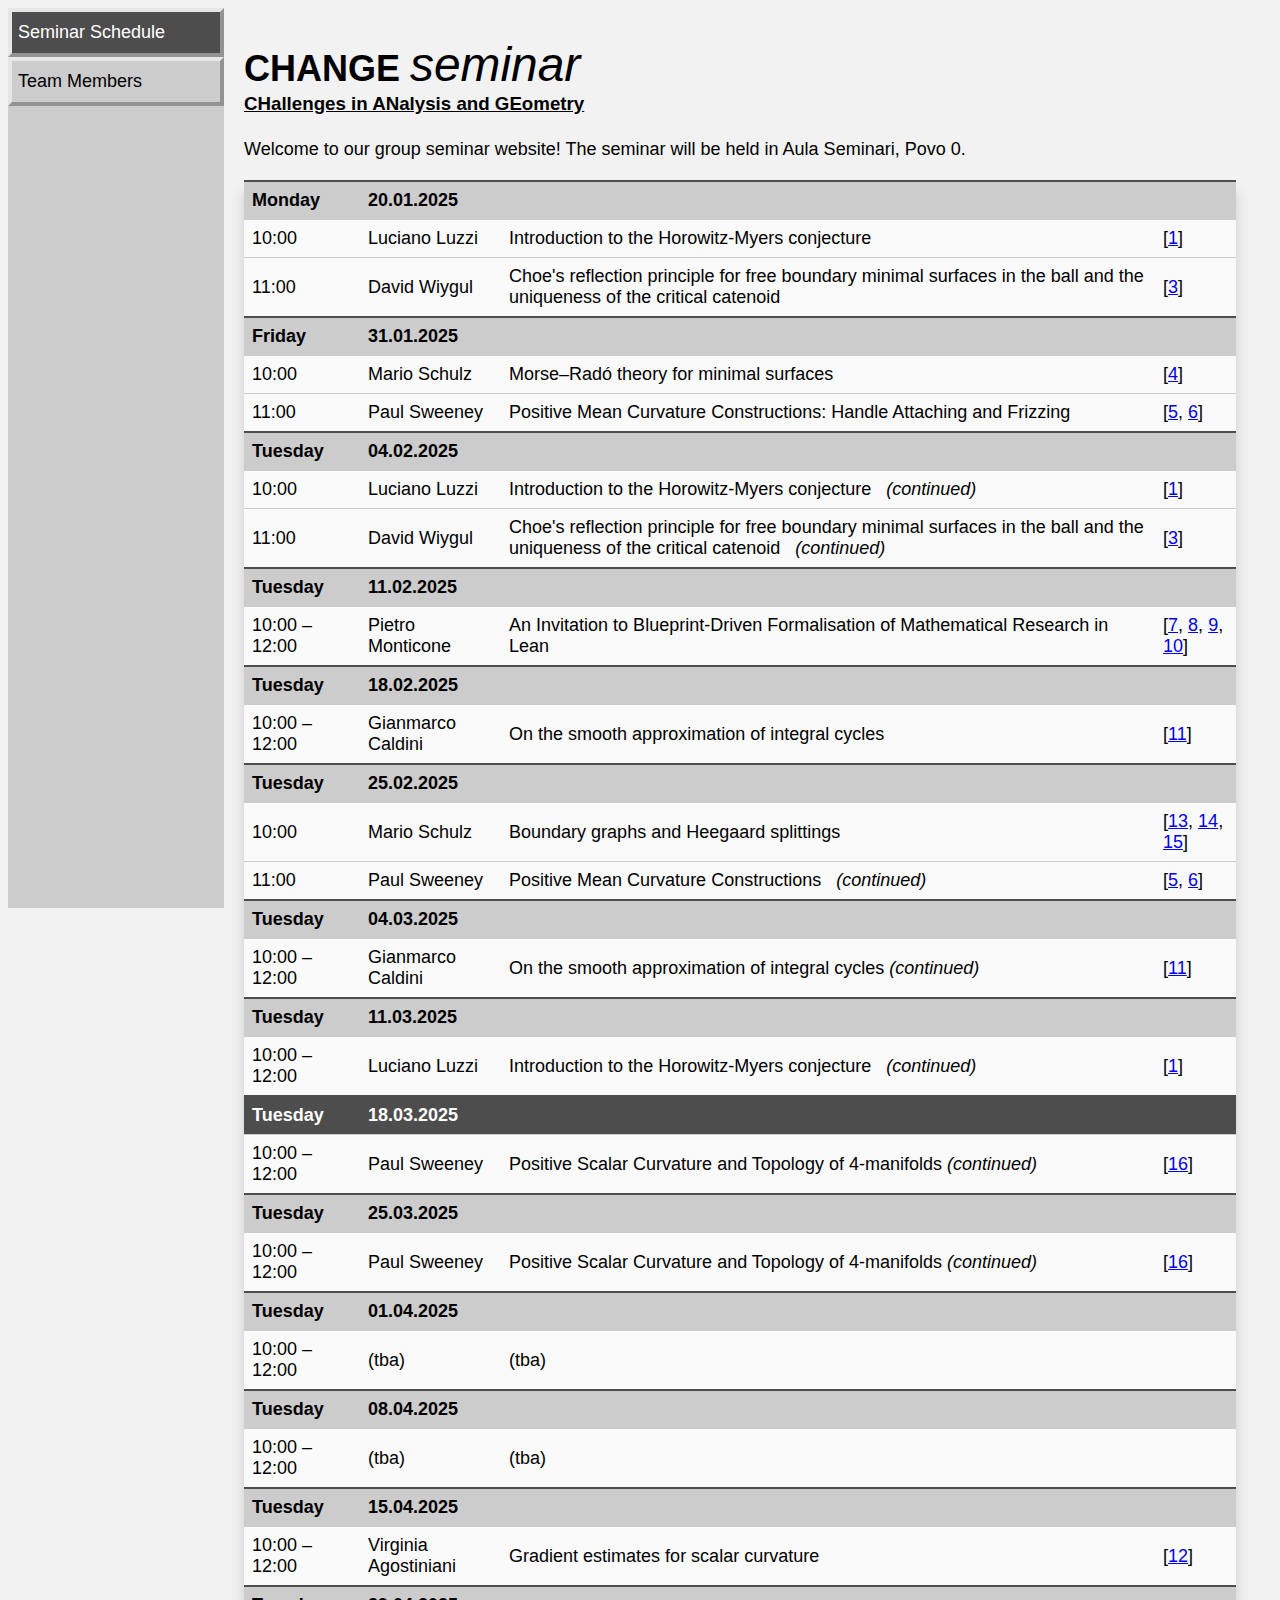
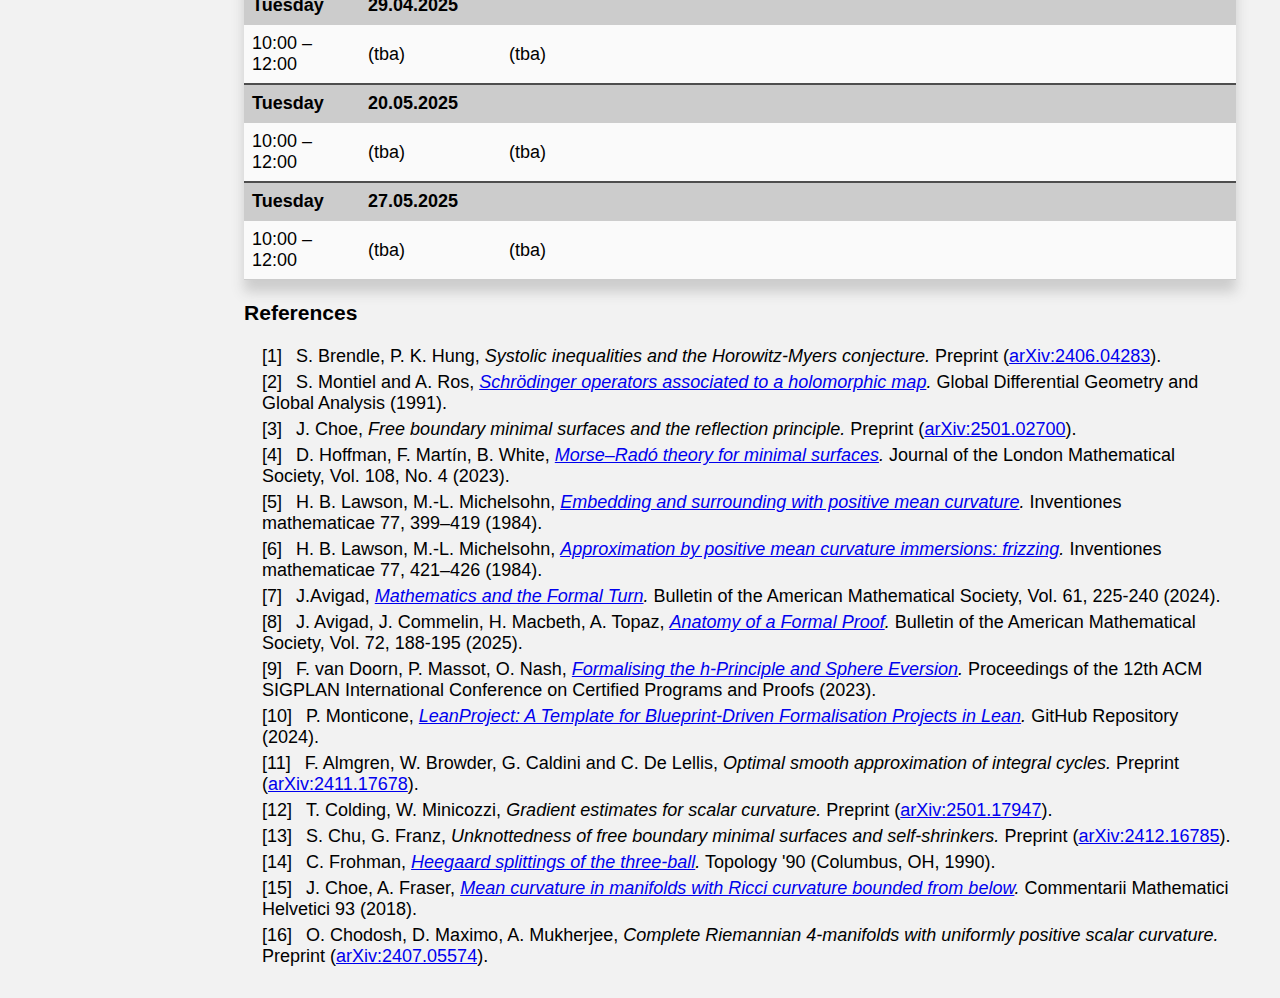
==== index.html @ 79e2df0a "updated schedule" ====
<!DOCTYPE html>
<html lang="en-GB">
<head>
<meta http-equiv="content-type" content="text/html; charset=utf-8" />
<title>CHANGE seminar</title>
<meta name="author" content="Mario B. Schulz"/>
<meta name="keywords" content="Analysis, Geometry, Geometric Analysis, research, reading seminar"/>
<meta name="description" content="schedule and material for the weekly research group seminar on CHallenges in ANalysis and GEometry"/>
<link href="mbs0.css" rel="stylesheet" type="text/css" />
</head>
<link rel="icon" href="icon.png">

<body>

<div class="sidebar">
  <a href="index.html" class="active">Seminar Schedule</a>
  <a href="team.html">Team Members</a>   
</div> 

<div class="content">


<h1 class="title">
    CHANGE <span class="seminar">seminar</span><br>
    <span class="tagline">
	<a href="https://r1.unitn.it/change" target="_blank" style="color: black;">
	CHallenges in ANalysis and GEometry
	</a>
	</span>
</h1>

 

<p>Welcome to our group seminar website! The seminar will be held in Aula Seminari, Povo 0.</p> 



<!--
<div class="under-construction">
    <h2>🚧 Under Construction 🚧</h2> 
</div>
-->

 
 
 
<table>
    <tr class="day-header">
        <td colspan="1">Monday</td>
		<td colspan="3">20.01.2025</td>
    </tr>
    <tr>
        <td>10:00 </td>
        <td>Luciano Luzzi</td>
        <td>Introduction to the Horowitz-Myers conjecture</td>
		<td>[<a href="#BrendleHung">1</a>]</td>
    </tr>
    <tr>
        <td>11:00</td>
        <td>David Wiygul</td>
        <td>Choe's reflection principle for free boundary minimal surfaces in the ball and the uniqueness of the critical catenoid</td>
		<td>[<a href="#Choe">3</a>]</td>
    </tr>
	
    <tr class="day-header">
        <td colspan="1">Friday</td>
		<td colspan="3">31.01.2025</td>		
    </tr>
    <tr>
        <td>10:00 </td>
        <td>Mario Schulz</td>
        <td>Morse–Radó theory for minimal surfaces</td>
		<td>[<a href="#Morse">4</a>]</td>
    </tr>
    <tr>
        <td>11:00</td>
        <td>Paul Sweeney</td>
        <td>Positive Mean Curvature Constructions: Handle Attaching and Frizzing</td>
		<td>[<a href="#Lawson-Michelsohn1">5</a>, <a href="#Lawson-Michelsohn2">6</a>]</td>
    </tr>	
	
    <tr class="day-header">
        <td colspan="1">Tuesday</td>
		<td colspan="3">04.02.2025</td>		
    </tr>
	<tr>
        <td>10:00 </td>
        <td>Luciano Luzzi</td>
        <td>Introduction to the Horowitz-Myers conjecture &nbsp; <i>(continued)</i></td>
		<td>[<a href="#BrendleHung">1</a>]</td>
    </tr>
    <tr>
        <td>11:00</td>
        <td>David Wiygul</td>
        <td>Choe's reflection principle for free boundary minimal surfaces in the ball and the uniqueness of the critical catenoid &nbsp; <i>(continued)</i></td>
		<td>[<a href="#Choe">3</a>]</td>
    </tr>

    <tr class="day-header">
        <td colspan="1">Tuesday</td>
		<td colspan="3">11.02.2025</td>		
    </tr>
    <tr>
        <td>10:00 –<br>12:00 </td>
        <td>Pietro Monticone</td>
        <td>An Invitation to Blueprint-Driven Formalisation of Mathematical Research in Lean</td>
		<td>[<a href="#Avigad1">7</a>, <a href="#Avigad2">8</a>, <a href="#vanDoorn">9</a>, <a href="#Monticone">10</a>]</td>
    </tr>	
	
    <tr class="day-header">
        <td colspan="1">Tuesday</td>
		<td colspan="3">18.02.2025</td>		
    </tr>
    <tr>
        <td>10:00 –<br>12:00</td>
        <td>Gianmarco Caldini</td>
        <td>On the smooth approximation of integral cycles</td>
		<td>[<a href="#Almgren">11</a>]</td>
    </tr>
 
	
    <tr class="day-header">
        <td colspan="1">Tuesday</td>
		<td colspan="3">25.02.2025</td>		
    </tr>
    <tr>
        <td>10:00 </td>
        <td>Mario Schulz</td>
        <td>Boundary graphs and Heegaard splittings </td>
		<td>[<a href="#Chu-Franz">13</a>, <a href="#Frohman">14</a>, <a href="#Choe-Fraser">15</a>]</td>
    </tr>
    <tr>
        <td>11:00</td>
        <td>Paul Sweeney</td>
        <td>Positive Mean Curvature Constructions &nbsp; <i>(continued)</i></td>
		<td>[<a href="#Lawson-Michelsohn1">5</a>, <a href="#Lawson-Michelsohn2">6</a>]</td>
    </tr>	

    <tr class="day-header">
        <td colspan="1">Tuesday</td>
		<td colspan="3">04.03.2025</td>		
    </tr>
    <tr>
        <td>10:00 –<br>12:00</td>
        <td>Gianmarco Caldini</td>
        <td>On the smooth approximation of integral cycles <i>(continued)</i></td>
		<td>[<a href="#Almgren">11</a>]</td>
    </tr> 

    <tr class="day-header">
        <td colspan="1">Tuesday</td>
		<td colspan="3">11.03.2025</td>		
	<tr>
        <td>10:00 –<br>12:00</td>
        <td>Luciano Luzzi</td>
        <td>Introduction to the Horowitz-Myers conjecture &nbsp; <i>(continued)</i></td>
		<td>[<a href="#BrendleHung">1</a>]</td>
    </tr>

    </tr>

    <tr class="day-header active">
        <td colspan="1">Tuesday</td>
		<td colspan="3">18.03.2025</td>		
    </tr>
    <tr>
        <td>10:00 –<br>12:00</td>
        <td>Paul Sweeney</td>
        <td>Positive Scalar Curvature and Topology of 4-manifolds <i>(continued)</i></td>
		<td>[<a href="#Chodosh-Maximo-Mukherjee">16</a>]</td>
    </tr>
	
    <tr class="day-header">
        <td colspan="1">Tuesday</td>
		<td colspan="3">25.03.2025</td>		
    </tr>
    <tr>
        <td>10:00 –<br>12:00</td>
        <td>Paul Sweeney</td>
        <td>Positive Scalar Curvature and Topology of 4-manifolds <i>(continued)</i></td>
		<td>[<a href="#Chodosh-Maximo-Mukherjee">16</a>]</td>
    </tr>
	
    <tr class="day-header">
        <td colspan="1">Tuesday</td>
		<td colspan="3">01.04.2025</td>		
    </tr>
    <tr>
        <td>10:00 –<br>12:00</td>
        <td>(tba)</td>
        <td>(tba)</td>
		<td></td>	
    </tr>
	
    <tr class="day-header">
        <td colspan="1">Tuesday</td>
		<td colspan="3">08.04.2025</td>		
    </tr>
    <tr>
        <td>10:00 –<br>12:00</td>
        <td>(tba)</td>
        <td>(tba)</td>
		<td></td>	
    </tr>
	
    <tr class="day-header">
        <td colspan="1">Tuesday</td>
		<td colspan="3">15.04.2025</td>		
    </tr>
    <tr>
        <td>10:00 –<br>12:00</td>
        <td>Virginia Agostiniani</td>
        <td>Gradient estimates for scalar curvature</td>
		<td>[<a href="#Colding-Minicozzi">12</a>]</td>
    </tr>	

    <tr class="day-header">
        <td colspan="1">Tuesday</td>
		<td colspan="3">29.04.2025</td>		
    </tr>
    <tr>
        <td>10:00 –<br>12:00</td>
        <td>(tba)</td>
        <td>(tba)</td>
		<td></td>	
    </tr>		

    <tr class="day-header">
        <td colspan="1">Tuesday</td>
		<td colspan="3">20.05.2025</td>		
    </tr>
    <tr>
        <td>10:00 –<br>12:00</td>
        <td>(tba)</td>
        <td>(tba)</td>
		<td></td>	
    </tr>	

    <tr class="day-header">
        <td colspan="1">Tuesday</td>
		<td colspan="3">27.05.2025</td>		
    </tr>
    <tr>
        <td>10:00 –<br>12:00</td>
        <td>(tba)</td>
        <td>(tba)</td>
		<td></td>	
    </tr>		
	
</table> 
 
  
  
  
<h3>References</h3> 
<ul class="reference-list">

<li id="BrendleHung">S. Brendle, P. K. Hung,   
<i>Systolic inequalities and the Horowitz-Myers conjecture.</i> 
Preprint (<a href="https://arxiv.org/abs/2406.04283" target="_blank">arXiv:2406.04283</a>). 
</li>

<li id="MontielRos">S. Montiel and A. Ros,   
<i><a href="https://doi.org/10.1007/BFb0083639" target="_blank">Schrödinger operators associated to a holomorphic map</a>.</i> 
Global Differential Geometry and Global Analysis (1991). 
</li>

<!--
<li id="Morabito">F. Morabito,   
<i><a href="http://www.jstor.org/stable/24903210" target="_blank">Index and Nullity of the Gauss Map of the Costa-Hoffman-Meeks Surfaces</a>.</i> 
Indiana University Mathematics Journal, Vol. 58, No. 2 (2009).
</li>
-->

<li id="Choe">J. Choe,
<i>Free boundary minimal surfaces and the reflection principle.</i> 
Preprint (<a href="https://arxiv.org/abs/2501.02700" target="_blank">arXiv:2501.02700</a>).
</li>

<li id="Morse">D. Hoffman, F. Martín, B. White, 
<i><a href="https://doi.org/10.1112/jlms.12791" target="_blank">Morse–Radó theory for minimal surfaces</a>.</i> 
Journal of the London Mathematical Society, Vol. 108, No. 4 (2023).
</li>


<li id="Lawson-Michelsohn1">H. B. Lawson, M.-L. Michelsohn,
<i><a href="https://doi.org/10.1007/BF01388830" target="_blank">Embedding and surrounding with positive mean curvature</a>.</i> 
Inventiones mathematicae 77, 399–419 (1984).
</li>

<li id="Lawson-Michelsohn2">H. B. Lawson, M.-L. Michelsohn,
<i><a href="https://doi.org/10.1007/BF01388831" target="_blank">Approximation by positive mean curvature immersions: frizzing</a>.</i> 
Inventiones mathematicae 77, 421–426 (1984).
</li>


<li id="Avigad1">J.Avigad,
<i><a href="https://doi.org/10.1090/bull/1832" target="_blank">Mathematics and the Formal Turn</a>.</i> 
Bulletin of the American Mathematical Society, Vol. 61, 225-240 (2024).
</li>

<li id="Avigad2">J. Avigad, J. Commelin, H. Macbeth, A. Topaz, 
<i><a href="https://doi.org/10.1090/noti3114" target="_blank">Anatomy of a Formal Proof</a>.</i> 
Bulletin of the American Mathematical Society, Vol. 72, 188-195 (2025).
</li>

<li id="vanDoorn">F. van Doorn, P. Massot, O. Nash,
<i><a href="https://doi.org/10.1145/3573105.3575688" target="_blank">Formalising the h-Principle and Sphere Eversion</a>.</i> 
Proceedings of the 12th ACM SIGPLAN International Conference on Certified Programs and Proofs (2023).
</li>

<li id="Monticone">P. Monticone,
<i><a href="https://github.com/pitmonticone/LeanProject" target="_blank">LeanProject: A Template for Blueprint-Driven Formalisation Projects in Lean</a>.</i> 
GitHub Repository (2024).
</li>

<li id="Almgren">F. Almgren, W. Browder, G. Caldini and C. De Lellis,
<i>Optimal smooth approximation of integral cycles.</i> 
Preprint (<a href="https://arxiv.org/abs/2411.17678" target="_blank">arXiv:2411.17678</a>).
</li>


<li id="Colding-Minicozzi">T. Colding, W. Minicozzi,
<i>Gradient estimates for scalar curvature.</i> 
Preprint (<a href="https://arxiv.org/abs/2501.17947" target="_blank">arXiv:2501.17947</a>).
</li>

<li id="Chu-Franz">S. Chu, G. Franz,
<i>Unknottedness of free boundary minimal surfaces and self-shrinkers.</i> 
Preprint (<a href="https://arxiv.org/abs/2412.16785" target="_blank">arXiv:2412.16785</a>).
</li>
 

<li id="Frohman">C. Frohman,
<i><a href="https://mathscinet.ams.org/mathscinet/article?mr=1184407" target="_blank">Heegaard splittings of the three-ball</a>.</i> 
Topology '90 (Columbus, OH, 1990).
</li>

<li id="Choe-Fraser">J. Choe, A. Fraser,  
<i><a href="https://doi.org/10.4171/cmh/429" target="_blank">Mean curvature in manifolds with Ricci curvature bounded from below</a>.</i> 
Commentarii Mathematici Helvetici 93 (2018).
</li>

<li id="Chodosh-Maximo-Mukherjee">O. Chodosh, D. Maximo, A. Mukherjee,
<i>Complete Riemannian 4-manifolds with uniformly positive scalar curvature.</i> 
Preprint (<a href="https://arxiv.org/abs/2407.05574" target="_blank">arXiv:2407.05574</a>).
</li>


</ul>  
 
 
 
 
</div>

  

</body>
</html>
---- mbs0.css ----
/* GENERAL */
 
html,body,h1,h2,h3,h4,h5,h6 {font-family: Helvetica, sans-serif;}

body {
  font-size: large;
  background-color: #f2f2f2;
}

.footer {
  position: fixed;
  right: 16px;
  bottom: 16px;
  width: 45px;
}

 /* The side navigation menu */
.sidebar {
  margin: 0px;
  width: 216px;
  background-color: #cccccc;
  position: fixed;
  height: 100%;
  overflow-y: scroll;
}

/* Sidebar links */
.sidebar a, .sidebar .copyright {
  display: block;
  font-size: large;
  text-decoration: none;
}

.sidebar a {
  color: black;
  padding: 10px 6px; /* button margins */
  border: 4px outset #e6e6e6;
}

.sidebar .copyright {
  padding: 16px;
  position: relative;
  bottom: 0px;
}

/* Active/current link */
.sidebar a.active {
  background-color: #4d4d4d;
  color: white;
}

/* Links on mouse-over */
.sidebar a:hover:not(.active) {
  background-color: #737373;
  color: white;
}

/* Page content. The value of the margin-left property should match the value of the sidebar's width property */
div.content {
  margin-left: 200px;
  padding: 5px 36px;
  height: 100%;
}

/* On screens that are less than ???px wide, make the sidebar into a topbar (update: does not happen, jump right to next case) */
@media screen and (max-width: 700px) {
  .sidebar {
    width: 100%;
    height: auto;
    position: relative;
  }
  .sidebar a {float: left;}
  div.content {margin-left: 0;}
  .sidebar .copyright {
    position: relative;
    float: right;
   }  
}

/* On screens that are less than ???px, display the bar vertically, instead of horizontally */
@media screen and (max-width: 700px) {
  .sidebar a {
    text-align: center;
    float: none;
  }
  .sidebar .copyright {
    text-align: center;
    float: none;}  
}
  
  
   

.seminar {
    font-style: italic; /* Italicize the word 'Seminar' */
	font-weight: normal; 
	font-size: 1.33em;  /* Smaller size for the tagline */
}

.tagline {
    font-size: 0.52em;  /* Smaller size for the tagline */
    font-weight: bold; 
    display: block;  /* Ensure it is on a new line */
    margin-top: 1px;  /* Space between title and tagline */
}
  
  
  

.reference-list {
    list-style-type: none;
    counter-reset: reference-counter;
    padding-left: 1em;		
    }
.reference-list li {
    margin: 5px 0;
}	
.reference-list li::before {
    content: '[' counter(reference-counter) '] ';
    counter-increment: reference-counter;
	padding-right: .5em; 
}    
 
 
.publication-list {
    }
.publication-list li {
    margin: 14px 0;
}	 
   
   
   
table {
    width: 100%;
    border-collapse: collapse;
    margin: 20px 0;
    text-align: left;
    box-shadow: 0 12px 12px #cccccc; /* Add a soft shadow */ 
}

table td:first-child {
    width: 100px;  /* Adjust as needed to fit time */
    white-space: nowrap;  /* Prevent text wrapping */
}

td {
    padding: 8px;
    border-bottom: 1px solid #cccccc;
}

tr { 
    background-color: #fafafa;
}

tr.day-header {
    background-color: #cccccc;
    font-weight: bold; 
    text-align: left; 
	border-top: 2px solid #4d4d4d;
}

tr.day-header.active {
  background-color: #4d4d4d;
  color: white;
}
 
 
 
 
 
 
 
 
 
 
 
 
 
 
 
 
 
 .under-construction {
    background-color: white;
    color: #f0ad4e;
    padding: 20px;
    text-align: center;
    border-radius: 8px;
    width: 80%;
    margin: 20px auto;
    box-shadow: 0px 4px 8px rgba(0, 0, 0, 0.1);
    font-family: Arial, sans-serif;
}

.under-construction h2 {
    font-size: 2em;
    margin: 0;
}

.under-construction p {
    font-size: 1.2em;
    margin-top: 10px;
}

.under-construction h2, .under-construction p {
    margin-bottom: 0;
}
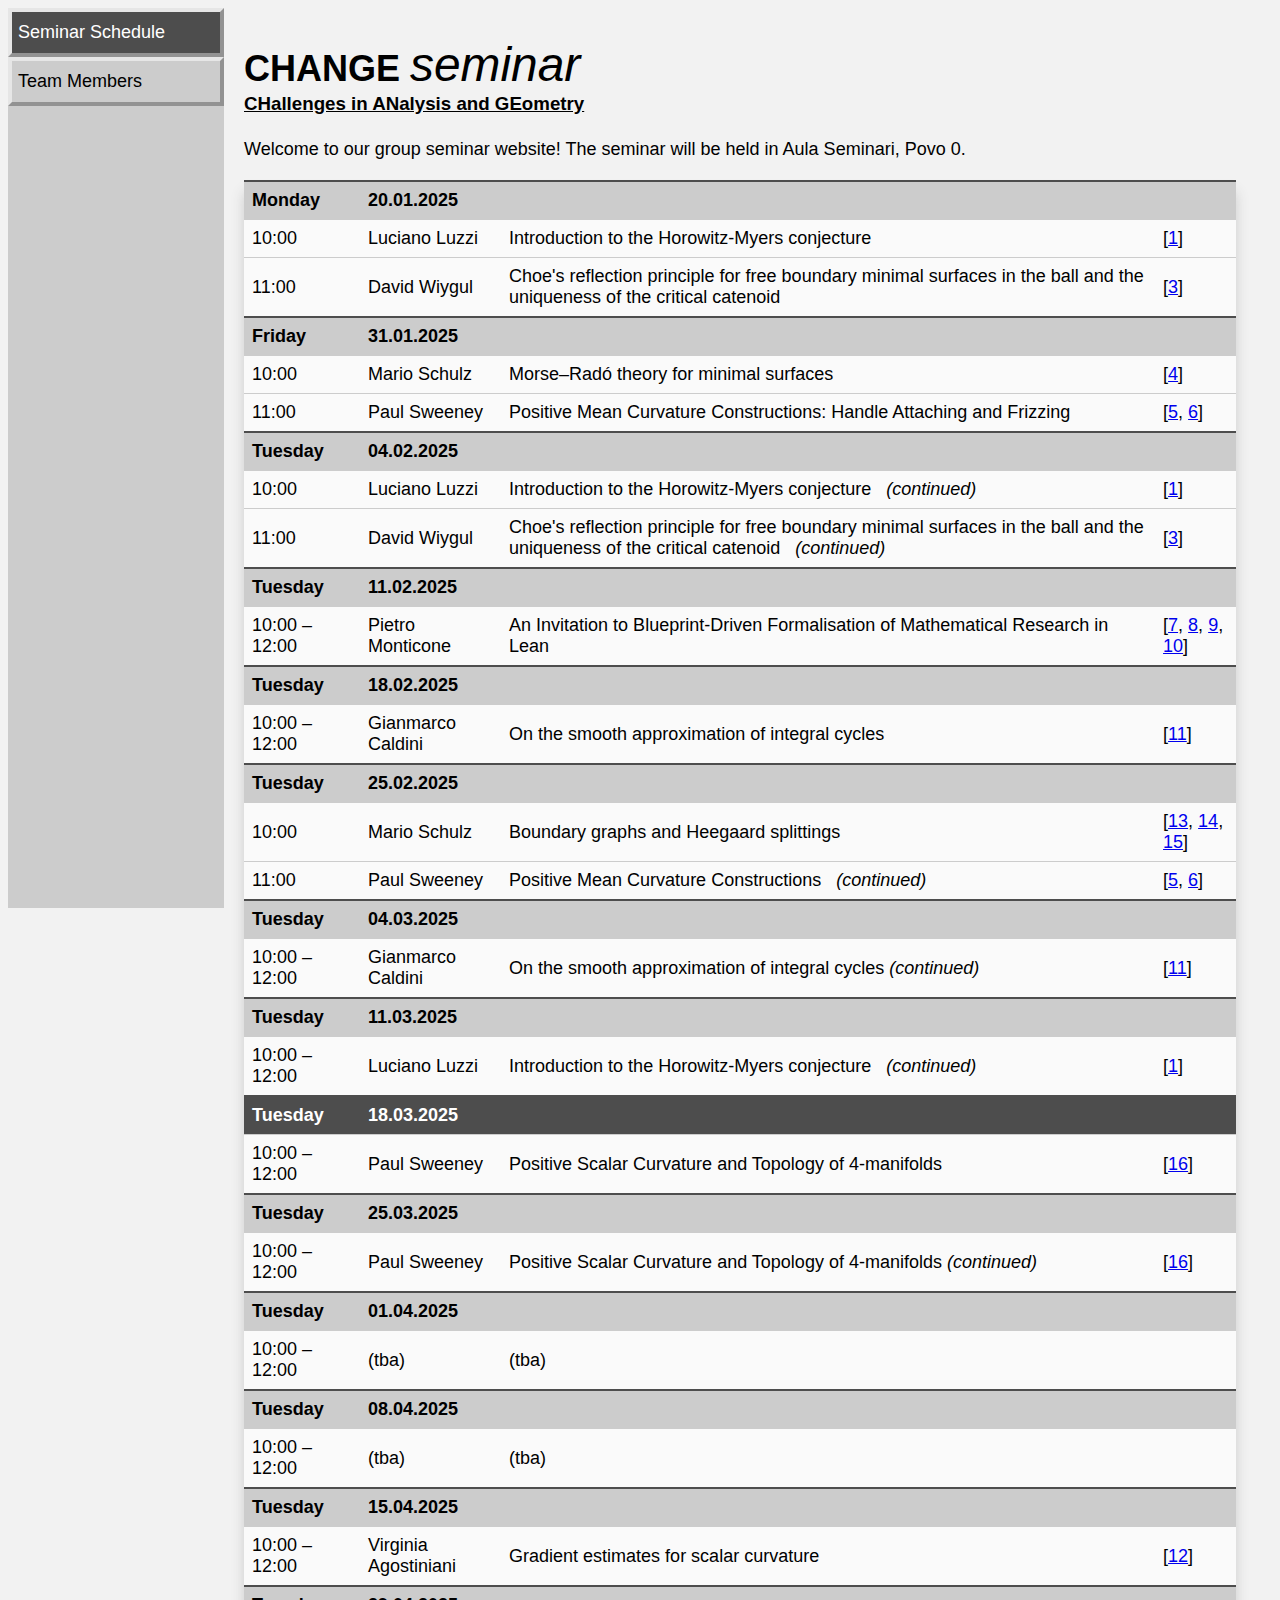
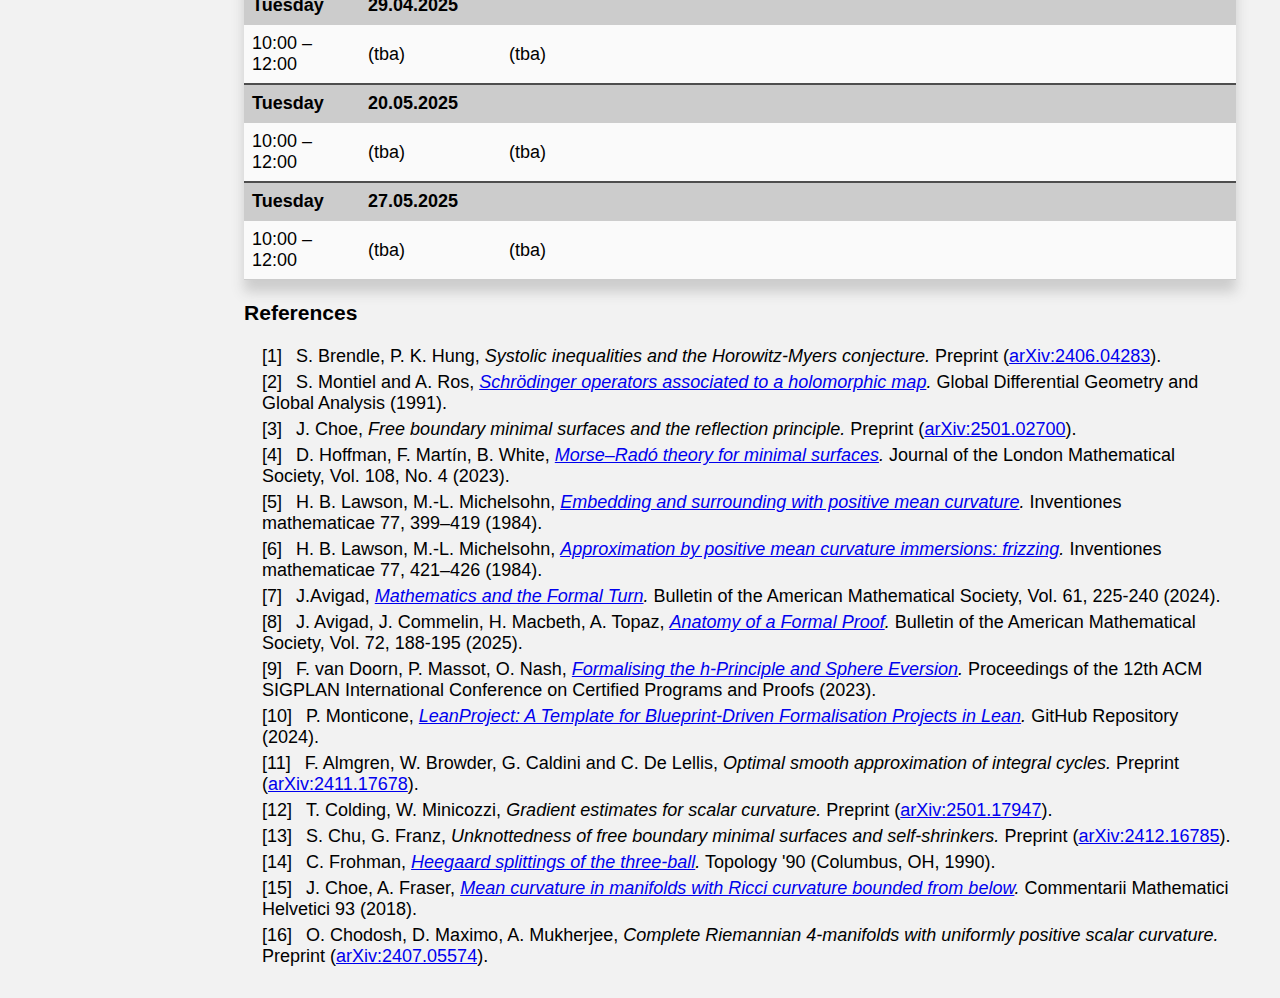
==== commit 59a70374: "small fix" ====
--- a/index.html
+++ b/index.html
@@ -166,7 +166,7 @@
     <tr>
         <td>10:00 –<br>12:00</td>
         <td>Paul Sweeney</td>
-        <td>Positive Scalar Curvature and Topology of 4-manifolds <i>(continued)</i></td>
+        <td>Positive Scalar Curvature and Topology of 4-manifolds</td>
 		<td>[<a href="#Chodosh-Maximo-Mukherjee">16</a>]</td>
     </tr>
 	
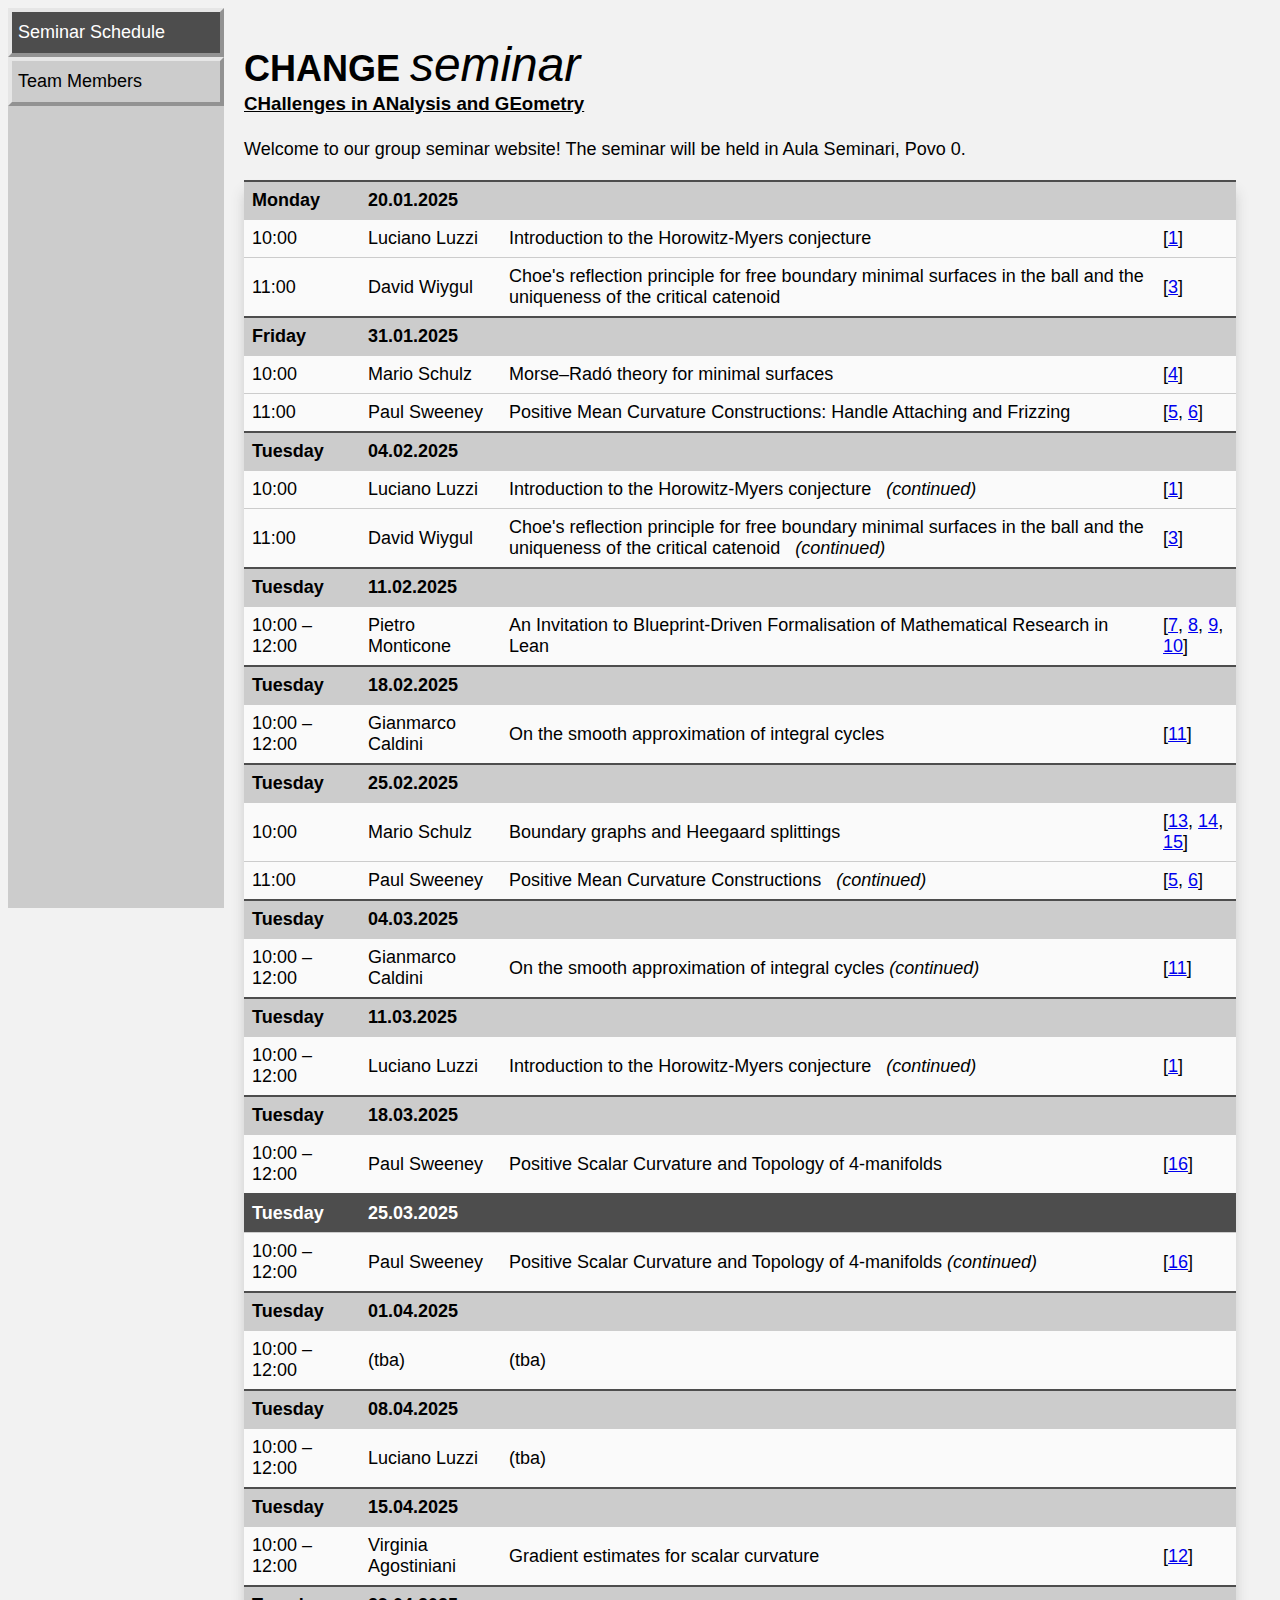
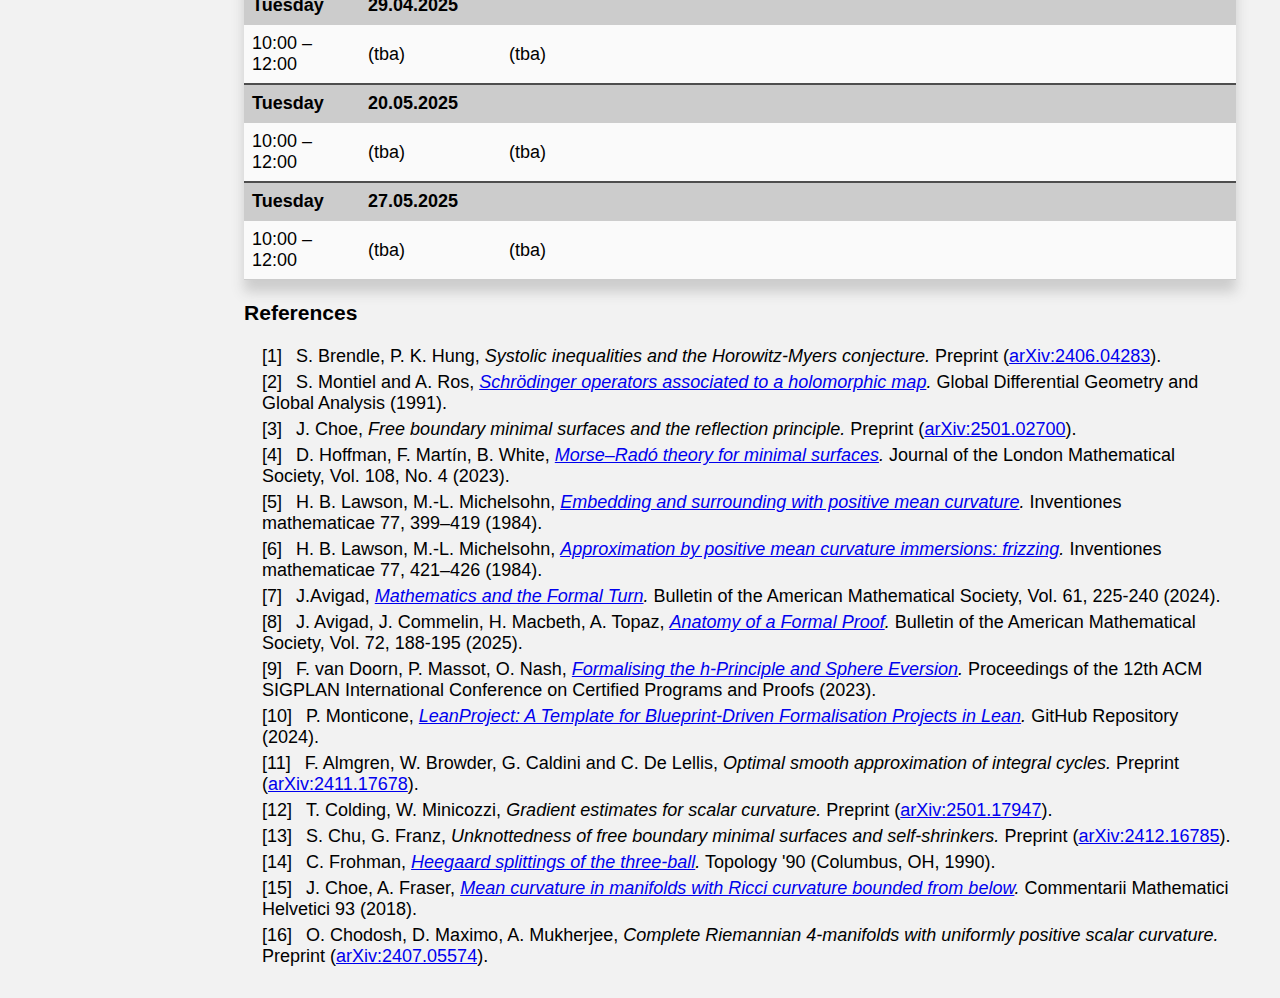
==== commit c37970aa: "updated schedule" ====
--- a/index.html
+++ b/index.html
@@ -159,7 +159,7 @@
 
     </tr>
 
-    <tr class="day-header active">
+    <tr class="day-header">
         <td colspan="1">Tuesday</td>
 		<td colspan="3">18.03.2025</td>		
     </tr>
@@ -170,7 +170,7 @@
 		<td>[<a href="#Chodosh-Maximo-Mukherjee">16</a>]</td>
     </tr>
 	
-    <tr class="day-header">
+    <tr class="day-header active">
         <td colspan="1">Tuesday</td>
 		<td colspan="3">25.03.2025</td>		
     </tr>
@@ -198,7 +198,7 @@
     </tr>
     <tr>
         <td>10:00 –<br>12:00</td>
-        <td>(tba)</td>
+        <td>Luciano Luzzi</td>
         <td>(tba)</td>
 		<td></td>	
     </tr>
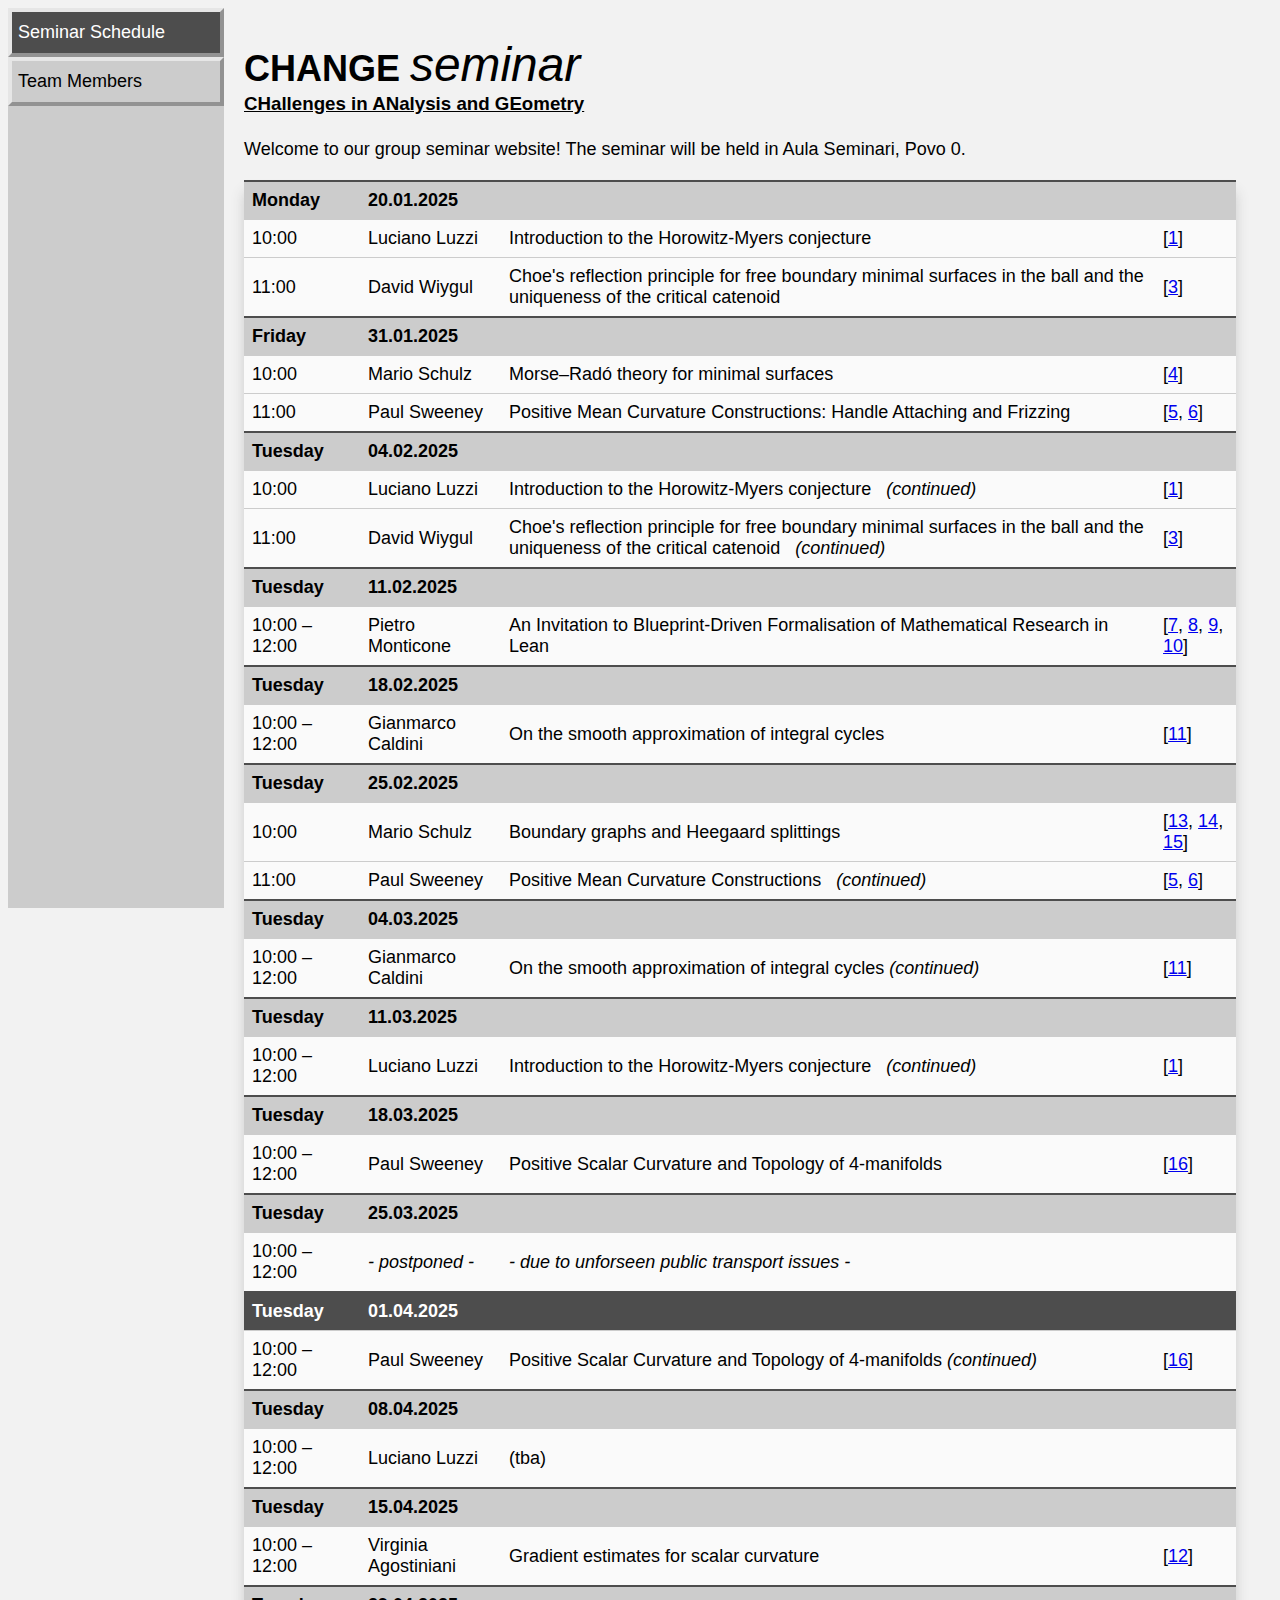
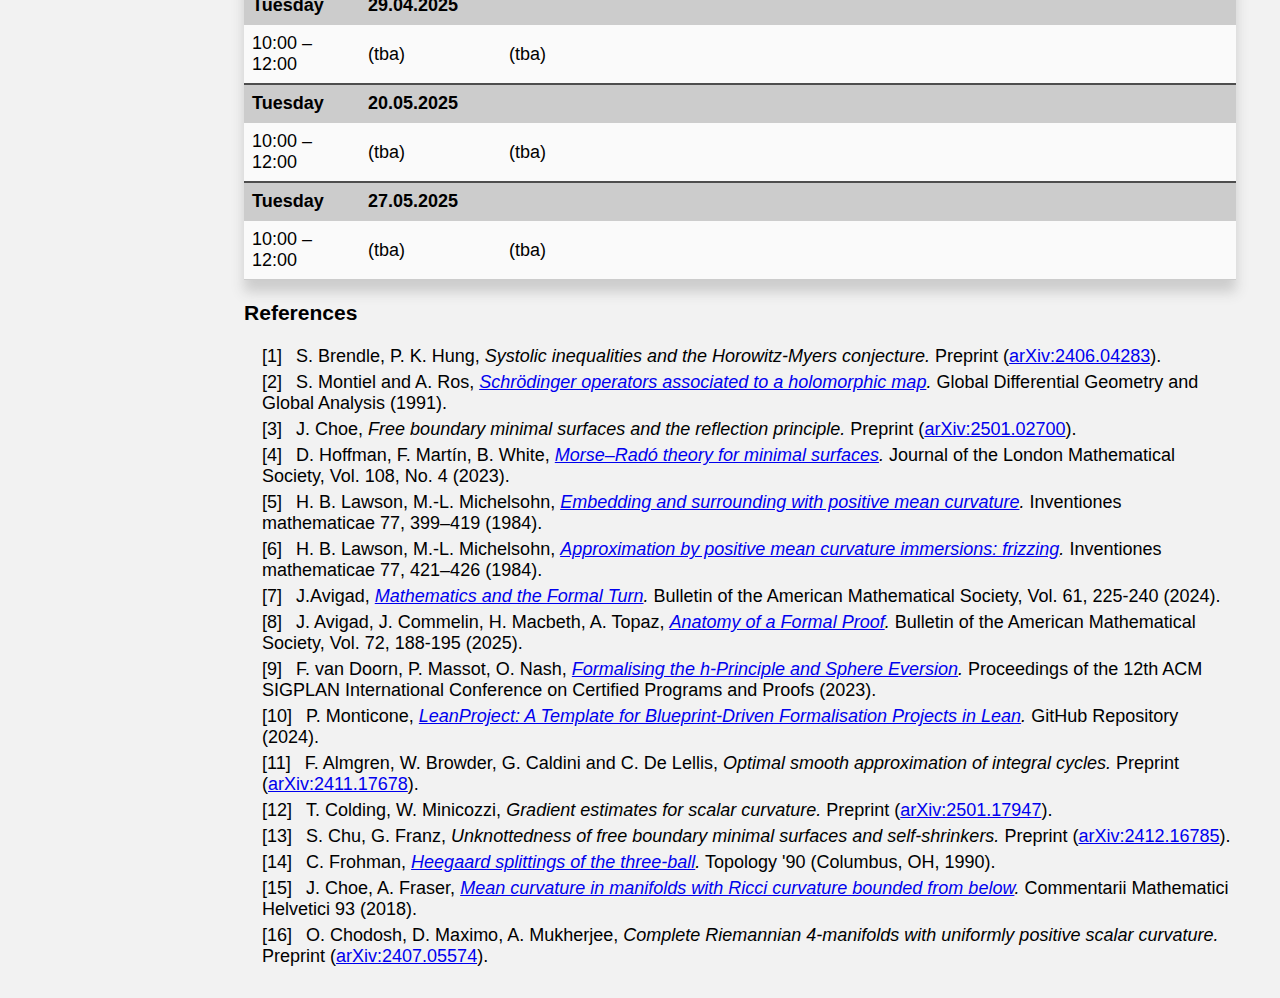
==== commit 7a169a5b: "schedule update" ====
--- a/index.html
+++ b/index.html
@@ -170,26 +170,26 @@
 		<td>[<a href="#Chodosh-Maximo-Mukherjee">16</a>]</td>
     </tr>
 	
+    <tr class="day-header">
+        <td colspan="1">Tuesday</td>
+		<td colspan="3">25.03.2025</td>		
+    </tr>
+    <tr>
+        <td>10:00 –<br>12:00</td>
+        <td><i>- postponed -</i></td>
+        <td><i>- due to unforseen public transport issues -</i></td>
+		<td></td>
+    </tr>
+	
     <tr class="day-header active">
         <td colspan="1">Tuesday</td>
-		<td colspan="3">25.03.2025</td>		
+		<td colspan="3">01.04.2025</td>		
     </tr>
     <tr>
         <td>10:00 –<br>12:00</td>
         <td>Paul Sweeney</td>
         <td>Positive Scalar Curvature and Topology of 4-manifolds <i>(continued)</i></td>
 		<td>[<a href="#Chodosh-Maximo-Mukherjee">16</a>]</td>
-    </tr>
-	
-    <tr class="day-header">
-        <td colspan="1">Tuesday</td>
-		<td colspan="3">01.04.2025</td>		
-    </tr>
-    <tr>
-        <td>10:00 –<br>12:00</td>
-        <td>(tba)</td>
-        <td>(tba)</td>
-		<td></td>	
     </tr>
 	
     <tr class="day-header">
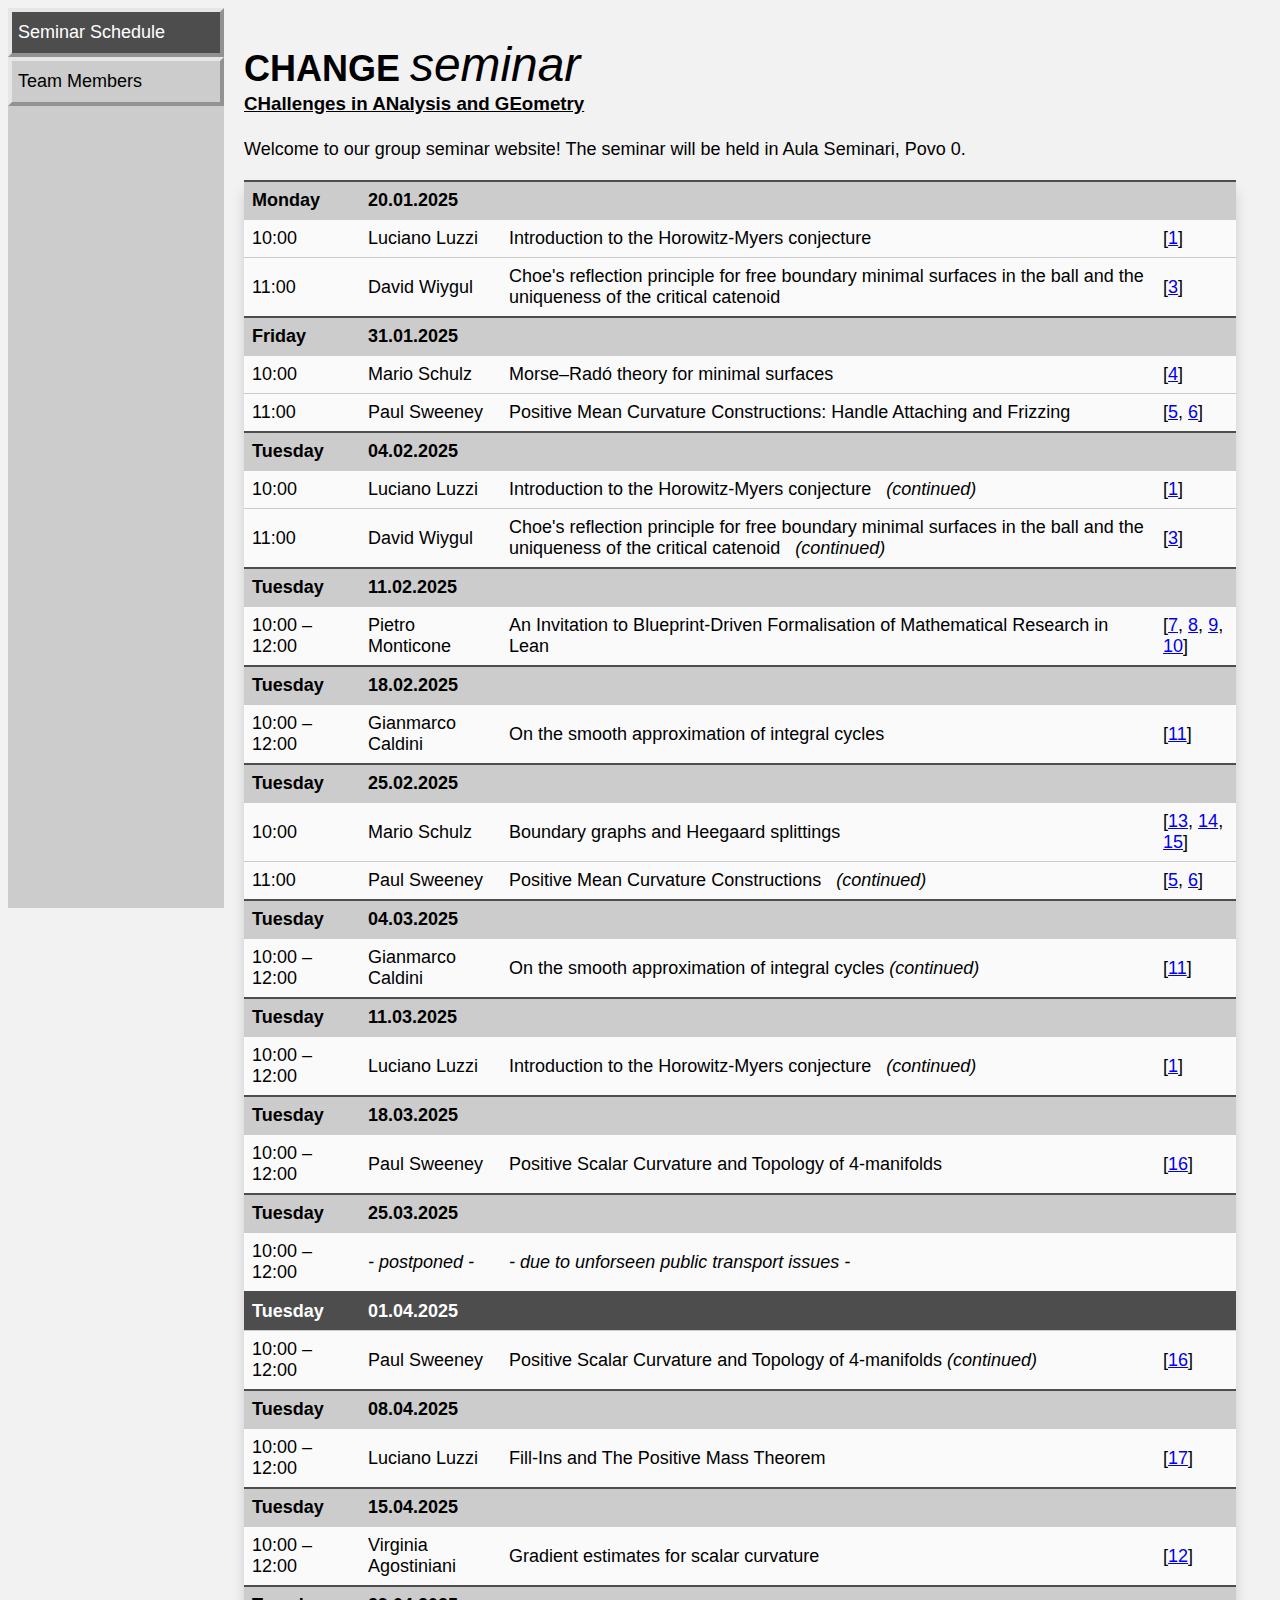
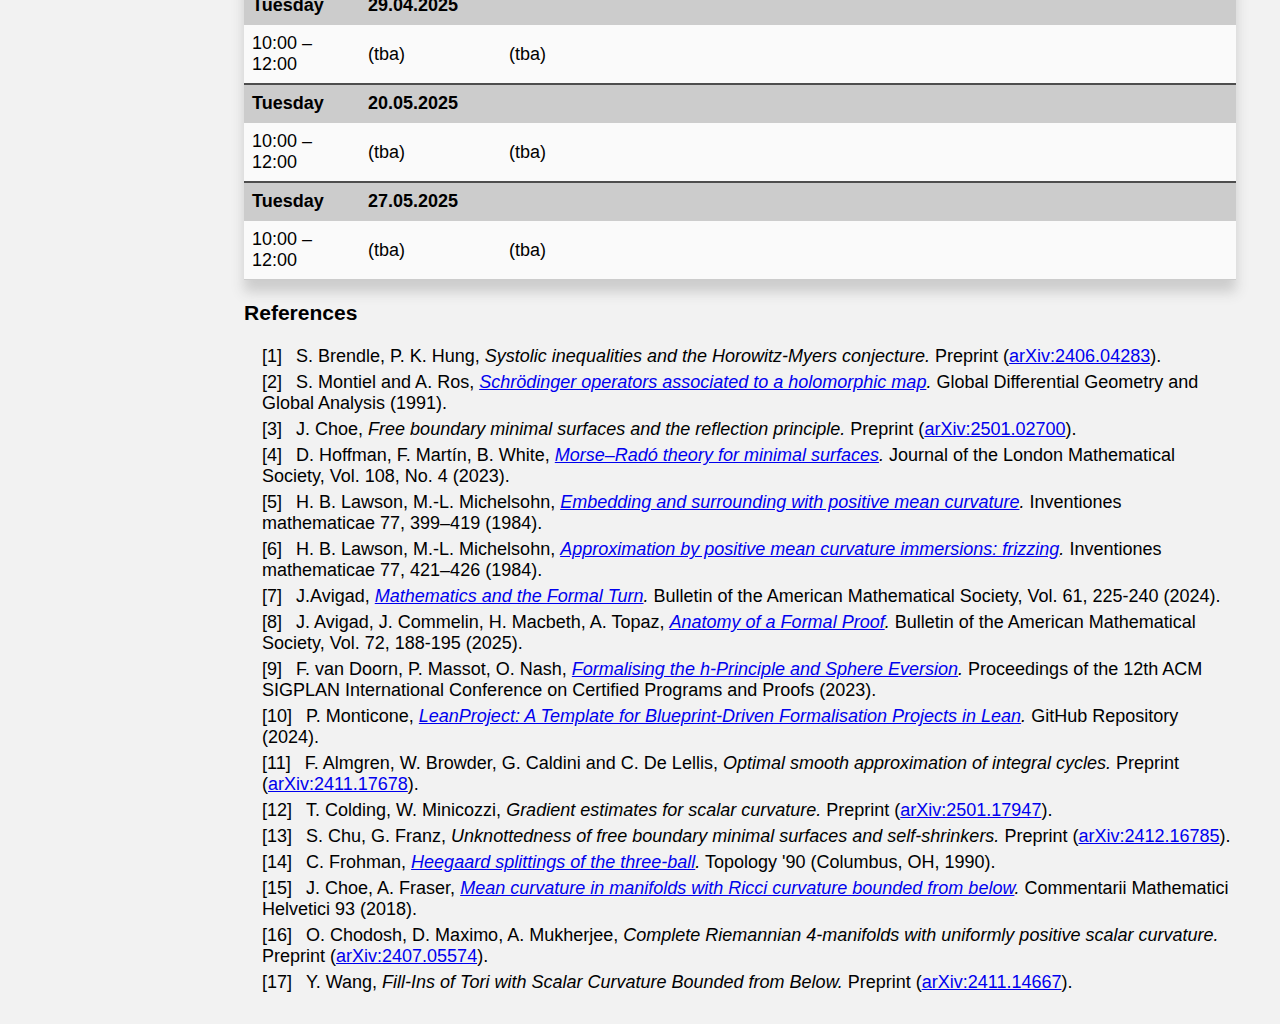
==== commit 445990d6: "updated schedule" ====
--- a/index.html
+++ b/index.html
@@ -199,8 +199,8 @@
     <tr>
         <td>10:00 –<br>12:00</td>
         <td>Luciano Luzzi</td>
-        <td>(tba)</td>
-		<td></td>	
+        <td>Fill-Ins and The Positive Mass Theorem</td>
+		<td>[<a href="#YWang">17</a>]</td>
     </tr>
 	
     <tr class="day-header">
@@ -346,6 +346,13 @@
 Preprint (<a href="https://arxiv.org/abs/2407.05574" target="_blank">arXiv:2407.05574</a>).
 </li>
 
+<li id="YWang">Y. Wang,
+<i>Fill-Ins of Tori with Scalar Curvature Bounded from Below.</i> 
+Preprint (<a href="https://arxiv.org/abs/2411.14667" target="_blank">arXiv:2411.14667</a>).
+</li>
+ 
+
+
 
 </ul>  
  
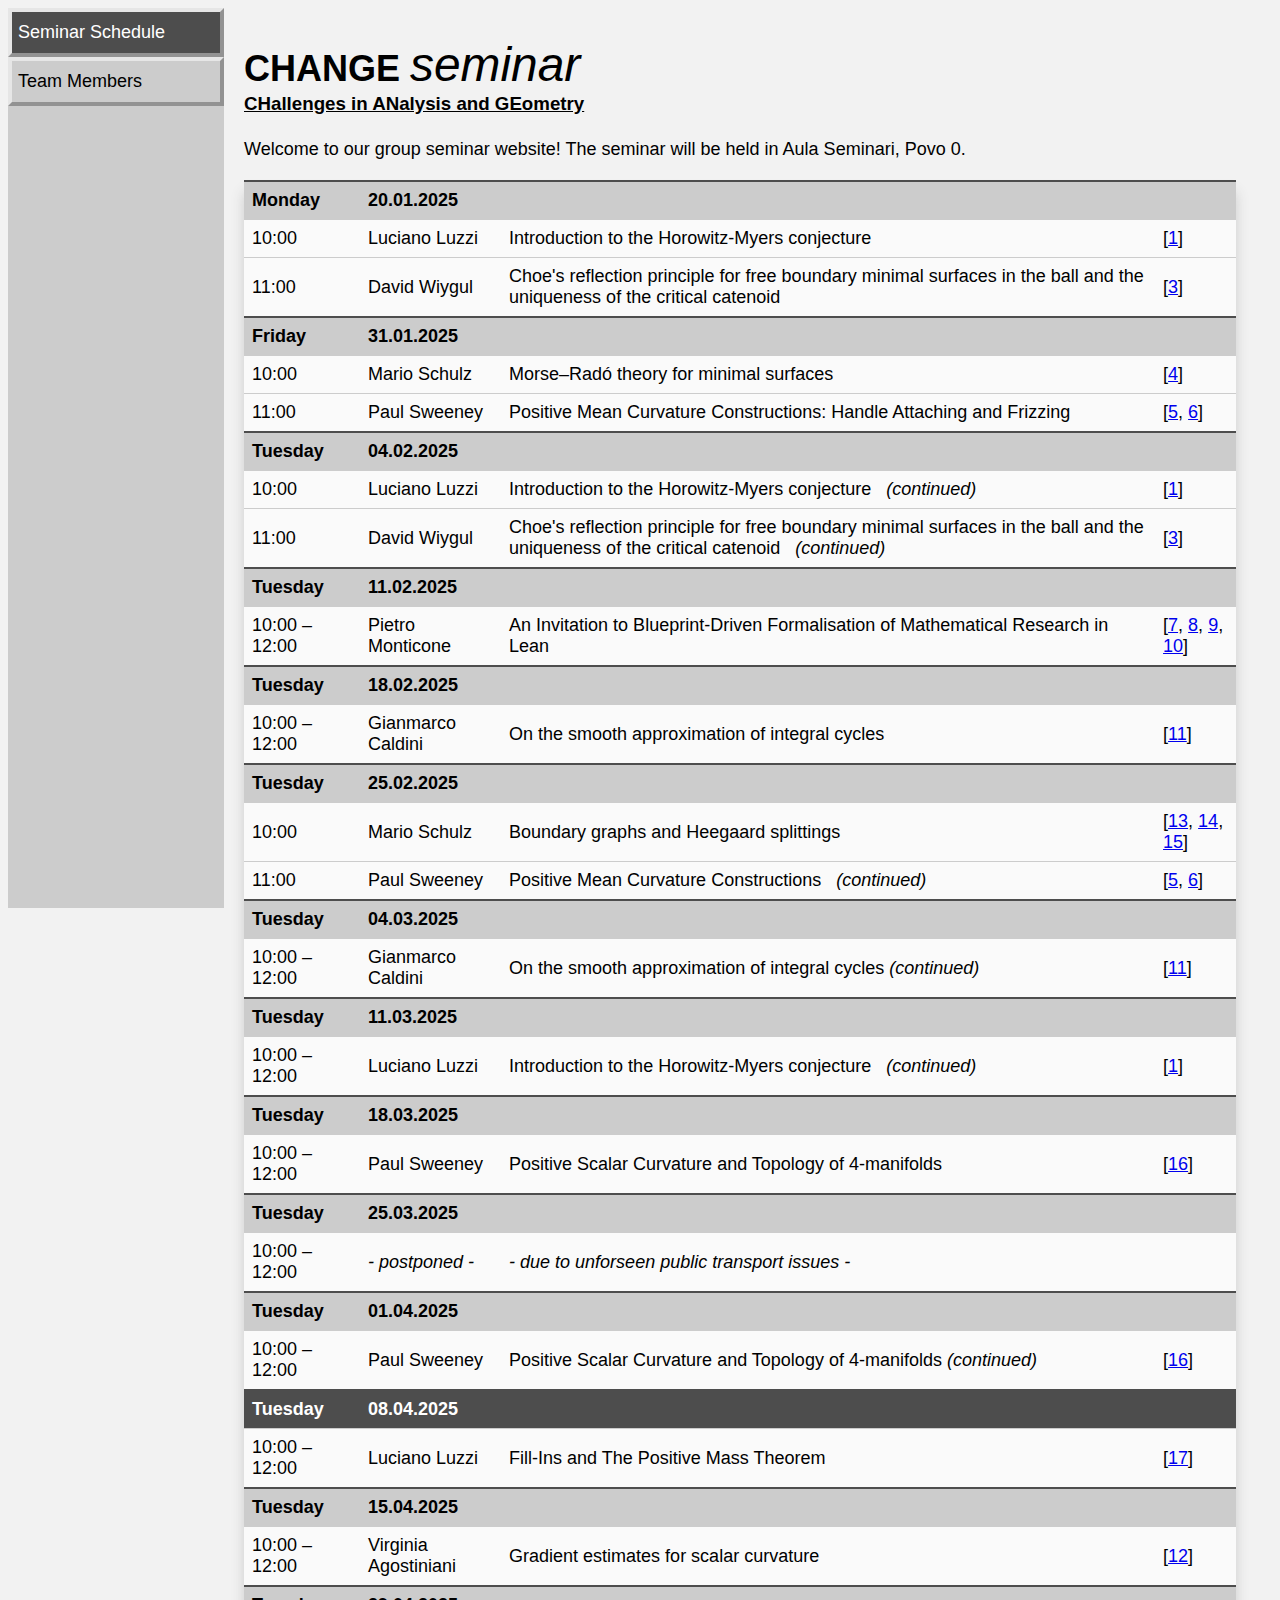
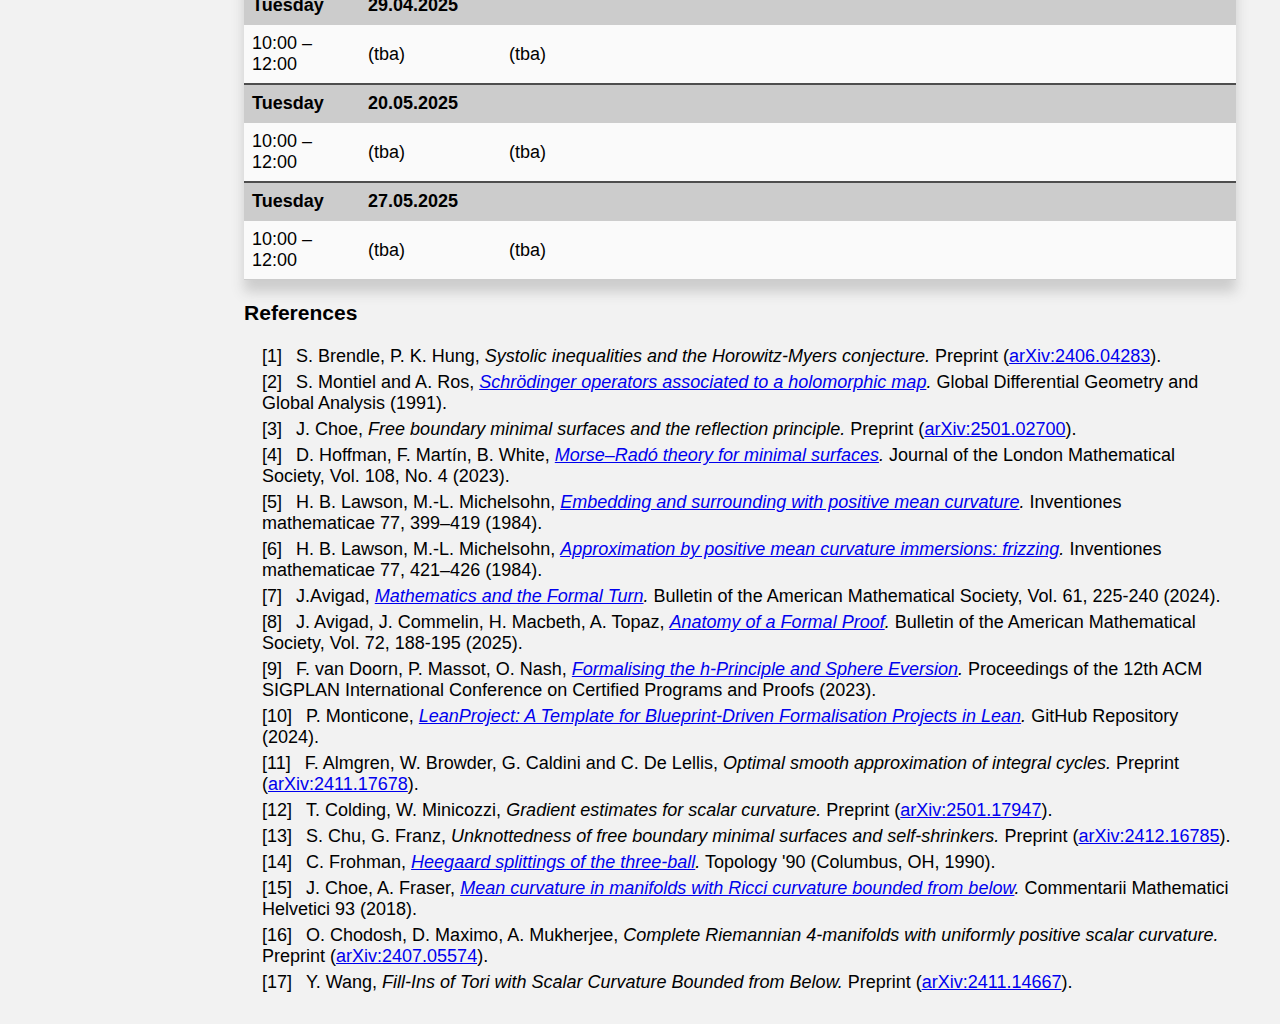
==== commit c8e5000c: "active" ====
--- a/index.html
+++ b/index.html
@@ -181,7 +181,7 @@
 		<td></td>
     </tr>
 	
-    <tr class="day-header active">
+    <tr class="day-header">
         <td colspan="1">Tuesday</td>
 		<td colspan="3">01.04.2025</td>		
     </tr>
@@ -192,7 +192,7 @@
 		<td>[<a href="#Chodosh-Maximo-Mukherjee">16</a>]</td>
     </tr>
 	
-    <tr class="day-header">
+    <tr class="day-header active">
         <td colspan="1">Tuesday</td>
 		<td colspan="3">08.04.2025</td>		
     </tr>
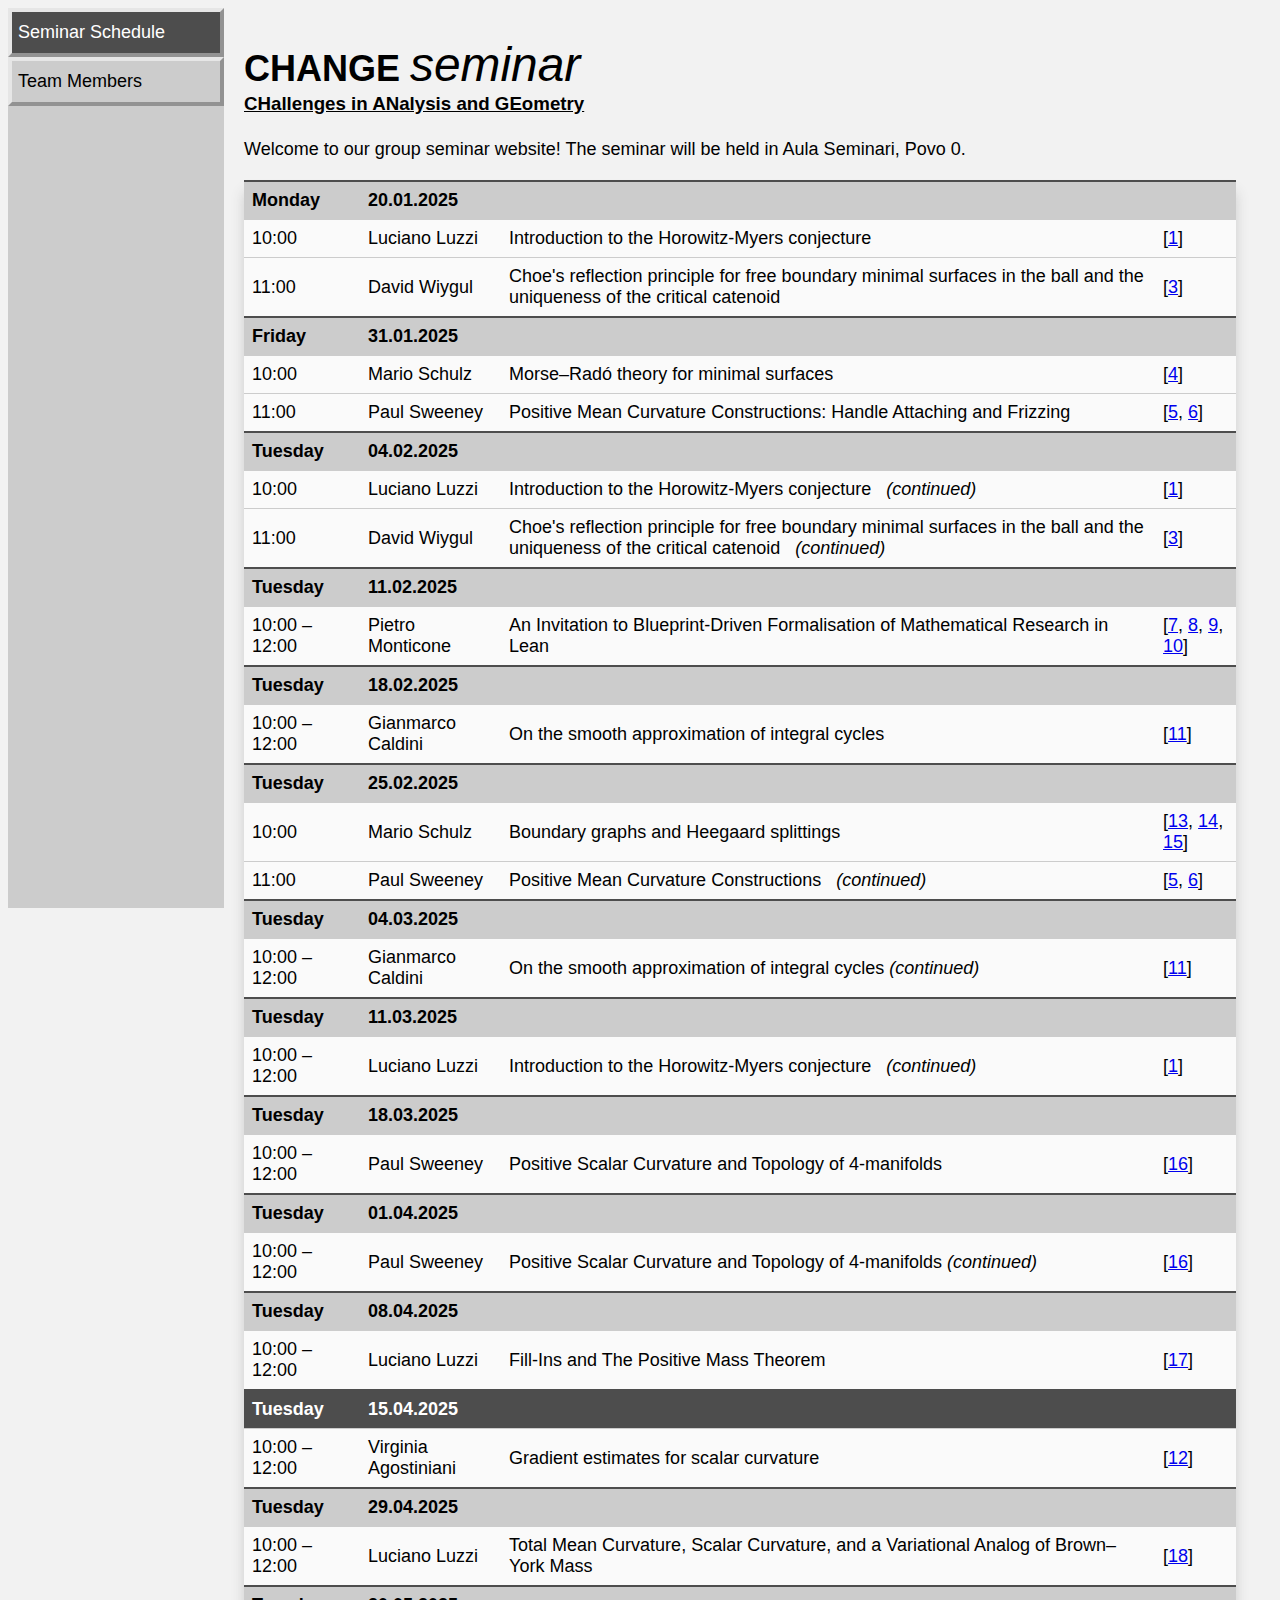
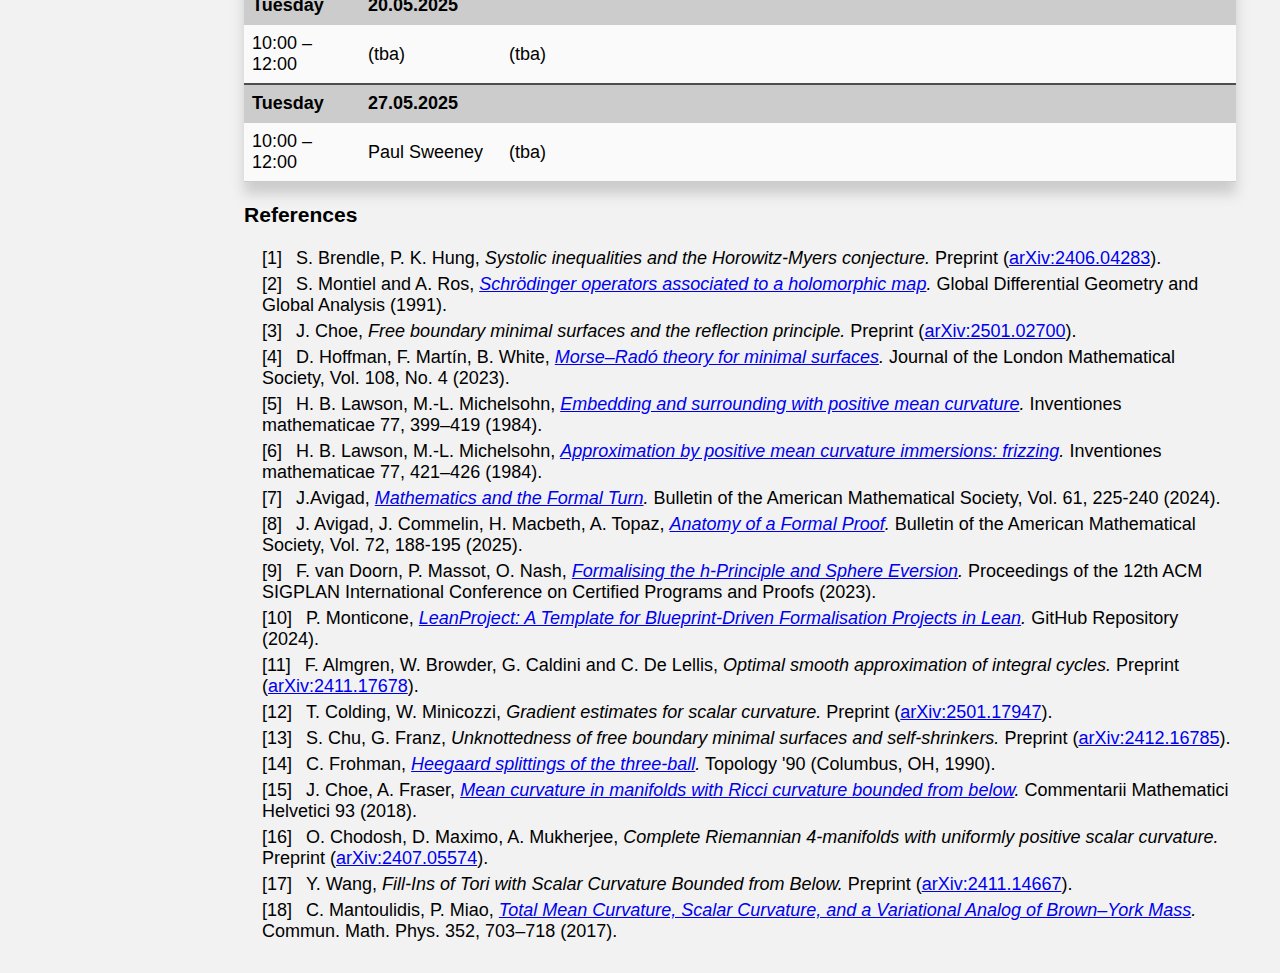
==== commit b25c5882: "update schedule" ====
--- a/index.html
+++ b/index.html
@@ -169,17 +169,19 @@
         <td>Positive Scalar Curvature and Topology of 4-manifolds</td>
 		<td>[<a href="#Chodosh-Maximo-Mukherjee">16</a>]</td>
     </tr>
-	
+
+<!--	
     <tr class="day-header">
         <td colspan="1">Tuesday</td>
 		<td colspan="3">25.03.2025</td>		
     </tr>
     <tr>
         <td>10:00 –<br>12:00</td>
-        <td><i>- postponed -</i></td>
-        <td><i>- due to unforseen public transport issues -</i></td>
+        <td><i>(postponed</i></td>
+        <td><i>due to unforseen public transport issues)</i></td>
 		<td></td>
     </tr>
+-->
 	
     <tr class="day-header">
         <td colspan="1">Tuesday</td>
@@ -192,7 +194,7 @@
 		<td>[<a href="#Chodosh-Maximo-Mukherjee">16</a>]</td>
     </tr>
 	
-    <tr class="day-header active">
+    <tr class="day-header">
         <td colspan="1">Tuesday</td>
 		<td colspan="3">08.04.2025</td>		
     </tr>
@@ -203,7 +205,7 @@
 		<td>[<a href="#YWang">17</a>]</td>
     </tr>
 	
-    <tr class="day-header">
+    <tr class="day-header active">
         <td colspan="1">Tuesday</td>
 		<td colspan="3">15.04.2025</td>		
     </tr>
@@ -220,20 +222,20 @@
     </tr>
     <tr>
         <td>10:00 –<br>12:00</td>
+        <td>Luciano Luzzi</td>
+        <td>Total Mean Curvature, Scalar Curvature, and a Variational Analog of Brown–York Mass</td>
+		<td>[<a href="#Mantoulidis-Miao">18</a>]</td>	
+    </tr>		
+
+    <tr class="day-header">
+        <td colspan="1">Tuesday</td>
+		<td colspan="3">20.05.2025</td>		
+    </tr>
+    <tr>
+        <td>10:00 –<br>12:00</td>
         <td>(tba)</td>
         <td>(tba)</td>
 		<td></td>	
-    </tr>		
-
-    <tr class="day-header">
-        <td colspan="1">Tuesday</td>
-		<td colspan="3">20.05.2025</td>		
-    </tr>
-    <tr>
-        <td>10:00 –<br>12:00</td>
-        <td>(tba)</td>
-        <td>(tba)</td>
-		<td></td>	
     </tr>	
 
     <tr class="day-header">
@@ -242,7 +244,7 @@
     </tr>
     <tr>
         <td>10:00 –<br>12:00</td>
-        <td>(tba)</td>
+        <td>Paul Sweeney</td>
         <td>(tba)</td>
 		<td></td>	
     </tr>		
@@ -351,7 +353,11 @@
 Preprint (<a href="https://arxiv.org/abs/2411.14667" target="_blank">arXiv:2411.14667</a>).
 </li>
  
-
+<li id="Mantoulidis-Miao">C. Mantoulidis, P. Miao,  
+<i><a href="https://doi.org/10.1007/s00220-016-2767-8" target="_blank">Total Mean Curvature, Scalar Curvature, and a Variational Analog of Brown–York Mass</a>.</i> 
+Commun. Math. Phys. 352, 703–718 (2017).
+</li>
+ 
 
 
 </ul>  
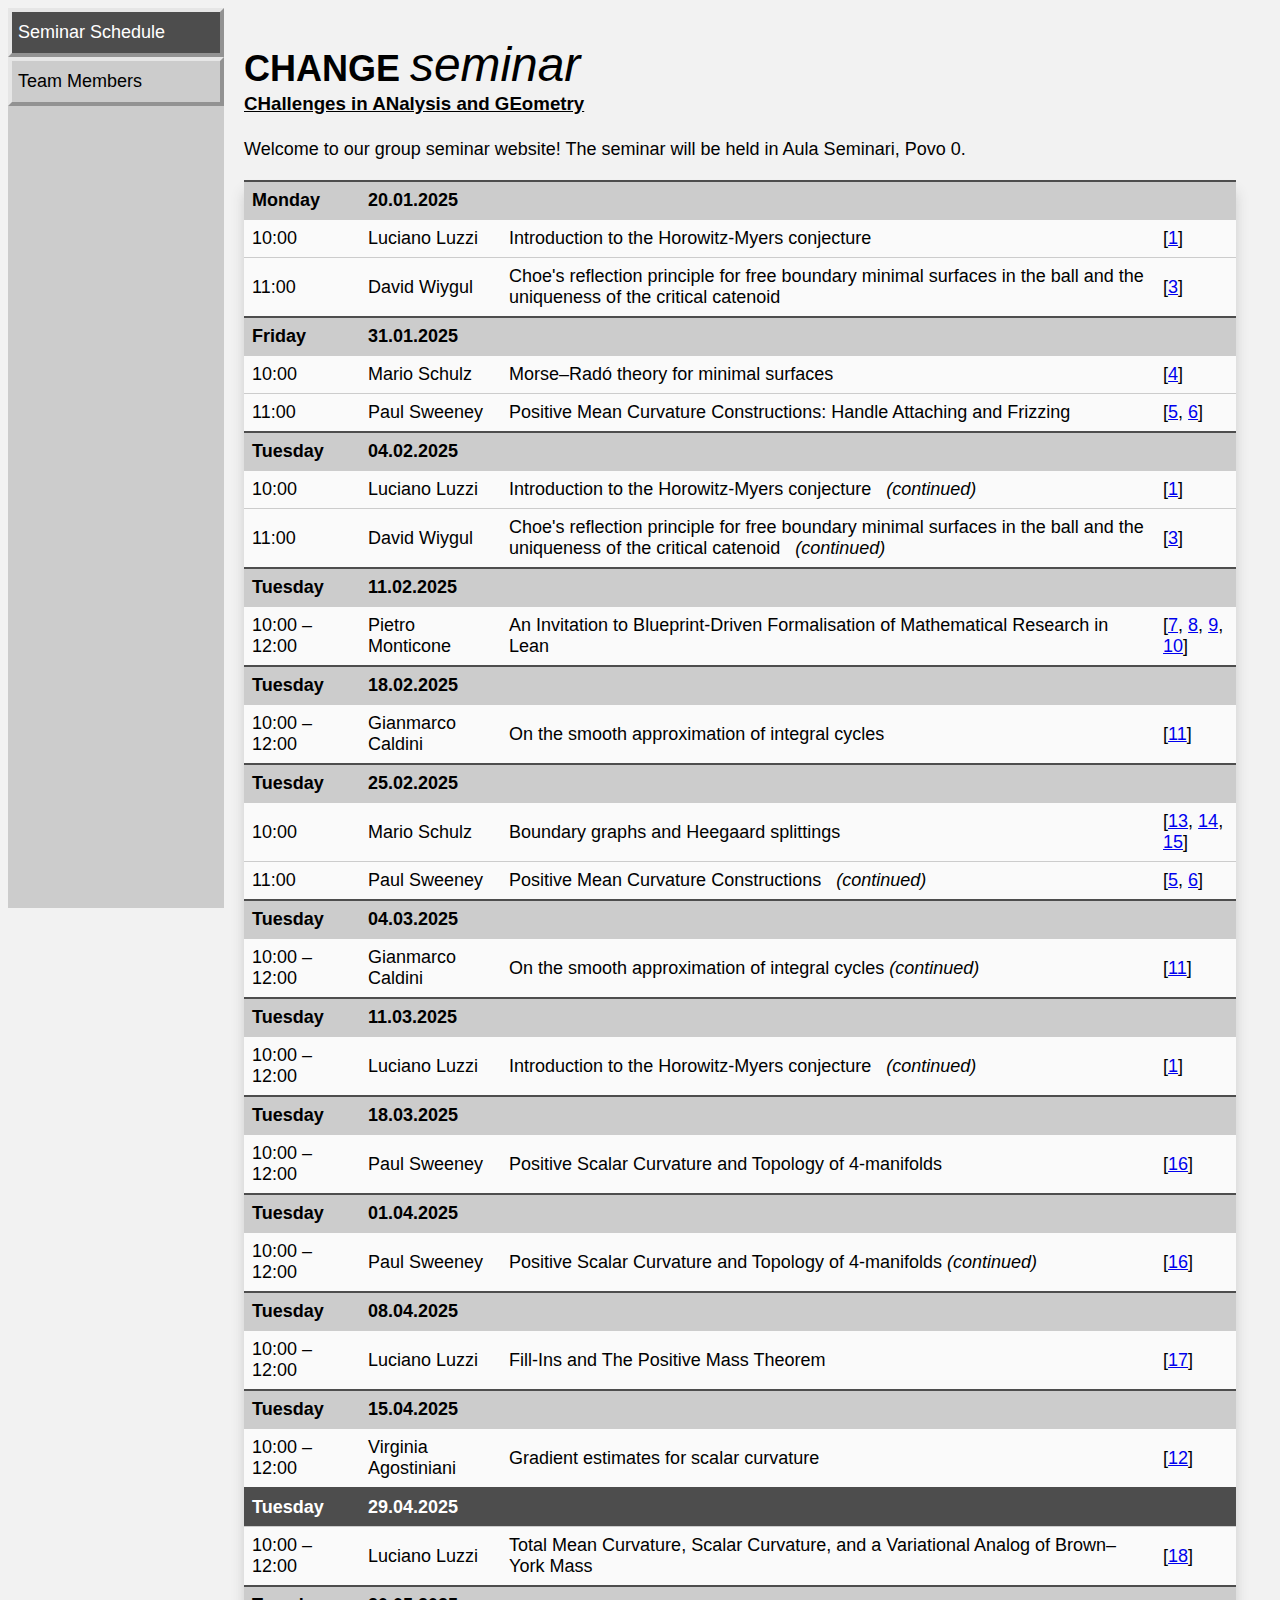
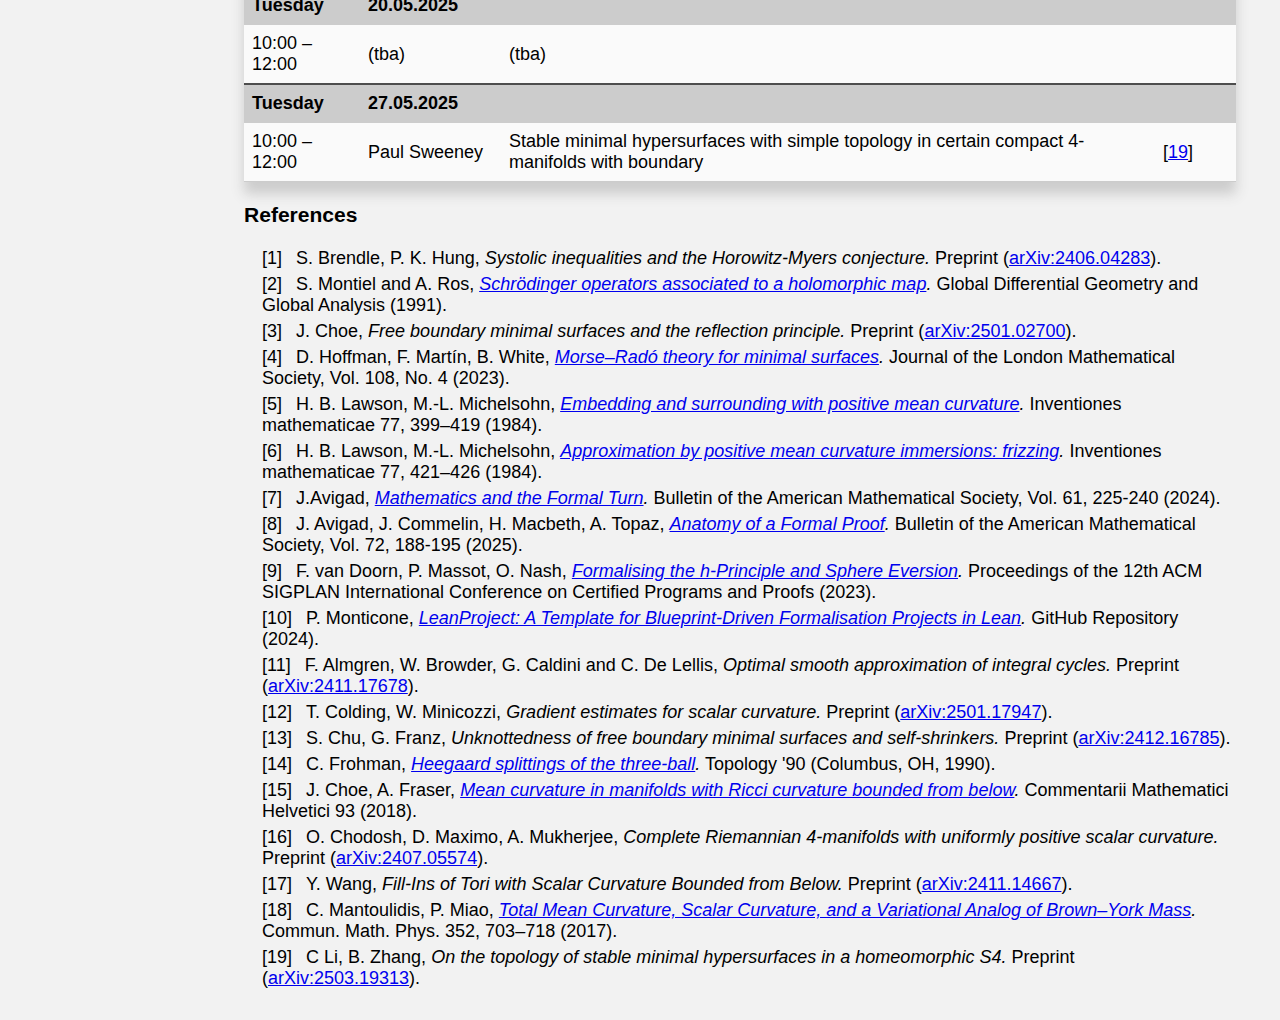
==== commit 676ff3a4: "schedule update" ====
--- a/index.html
+++ b/index.html
@@ -205,7 +205,7 @@
 		<td>[<a href="#YWang">17</a>]</td>
     </tr>
 	
-    <tr class="day-header active">
+    <tr class="day-header">
         <td colspan="1">Tuesday</td>
 		<td colspan="3">15.04.2025</td>		
     </tr>
@@ -216,7 +216,7 @@
 		<td>[<a href="#Colding-Minicozzi">12</a>]</td>
     </tr>	
 
-    <tr class="day-header">
+    <tr class="day-header active">
         <td colspan="1">Tuesday</td>
 		<td colspan="3">29.04.2025</td>		
     </tr>
@@ -245,8 +245,8 @@
     <tr>
         <td>10:00 –<br>12:00</td>
         <td>Paul Sweeney</td>
-        <td>(tba)</td>
-		<td></td>	
+        <td>Stable minimal hypersurfaces with simple topology in certain compact 4-manifolds with boundary</td>
+		<td>[<a href="#LiZhang">19</a>]</td>	
     </tr>		
 	
 </table> 
@@ -358,6 +358,12 @@
 Commun. Math. Phys. 352, 703–718 (2017).
 </li>
  
+<li id="LiZhang">C Li, B. Zhang,
+    <i>On the topology of stable minimal hypersurfaces in a homeomorphic S4.</i> 
+    Preprint (<a href="https://arxiv.org/abs/2503.19313" target="_blank">arXiv:2503.19313</a>).
+</li>
+
+ 
 
 
 </ul>  
